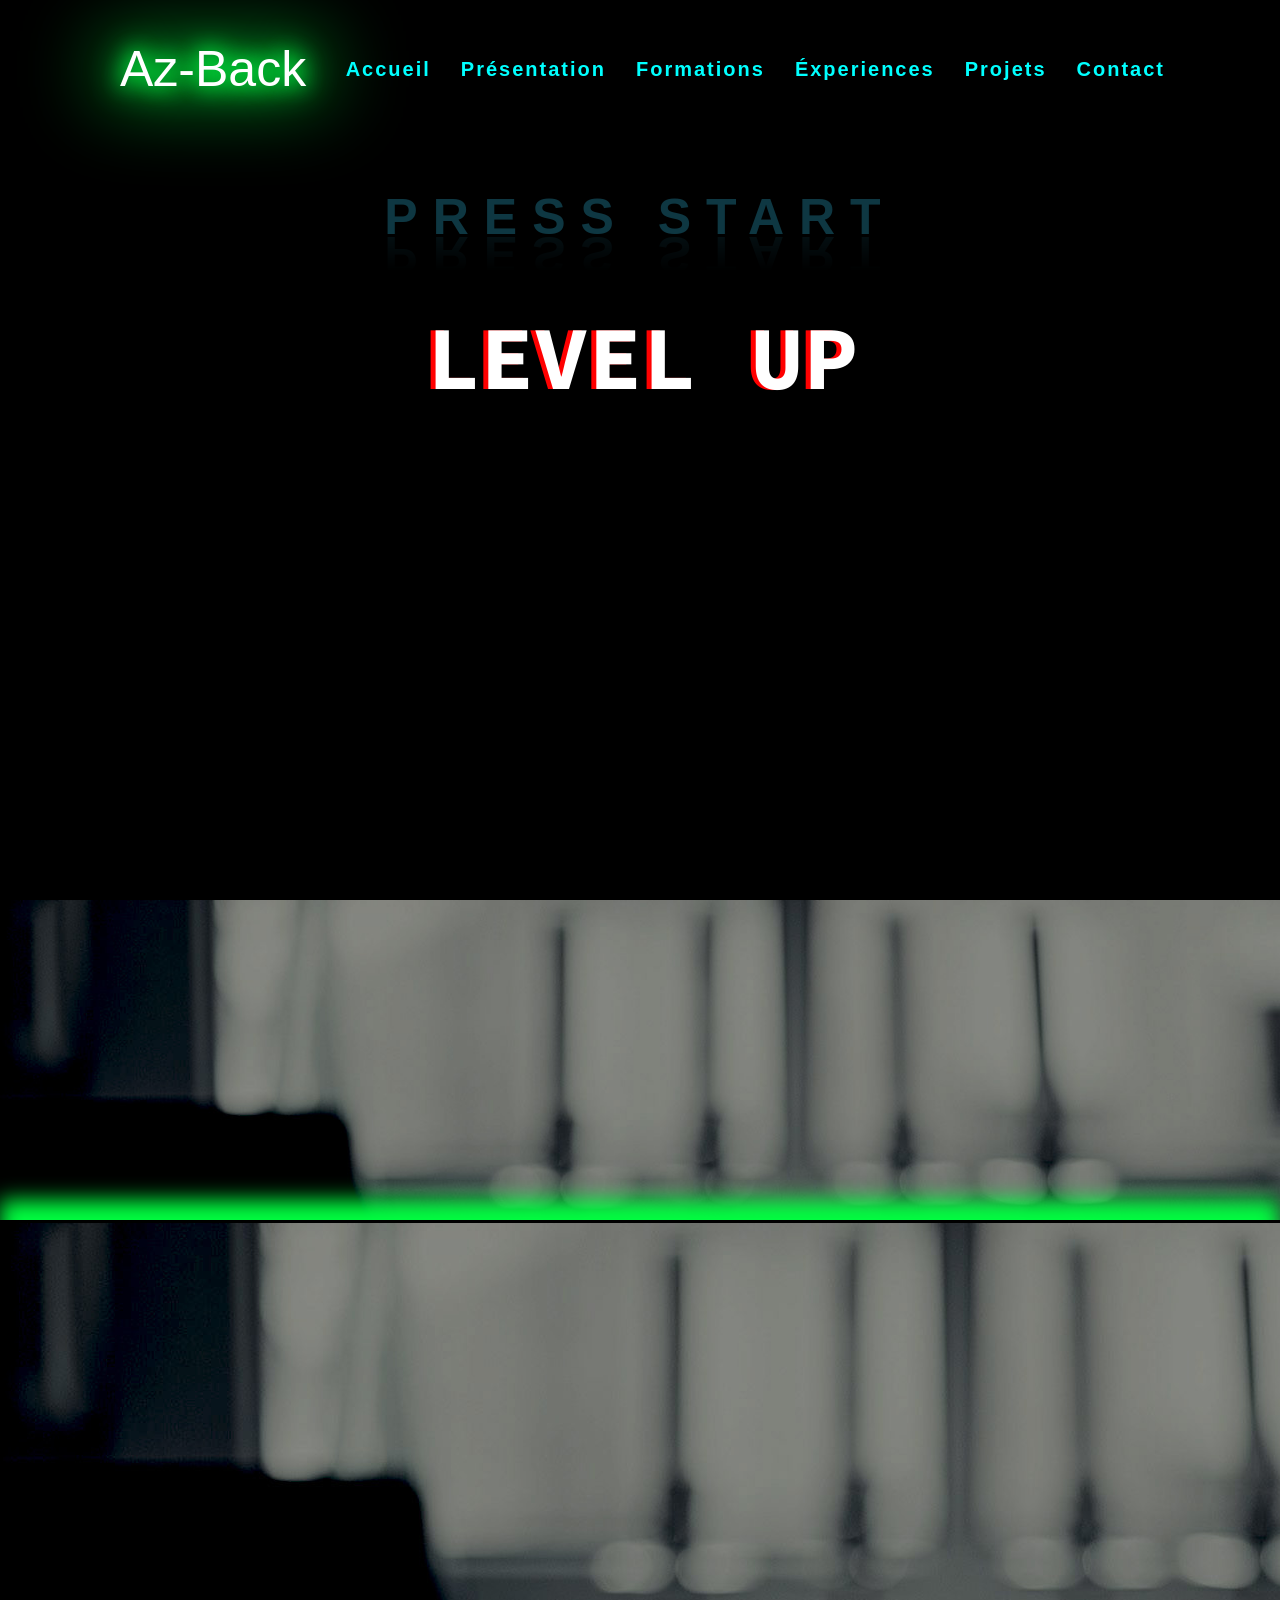
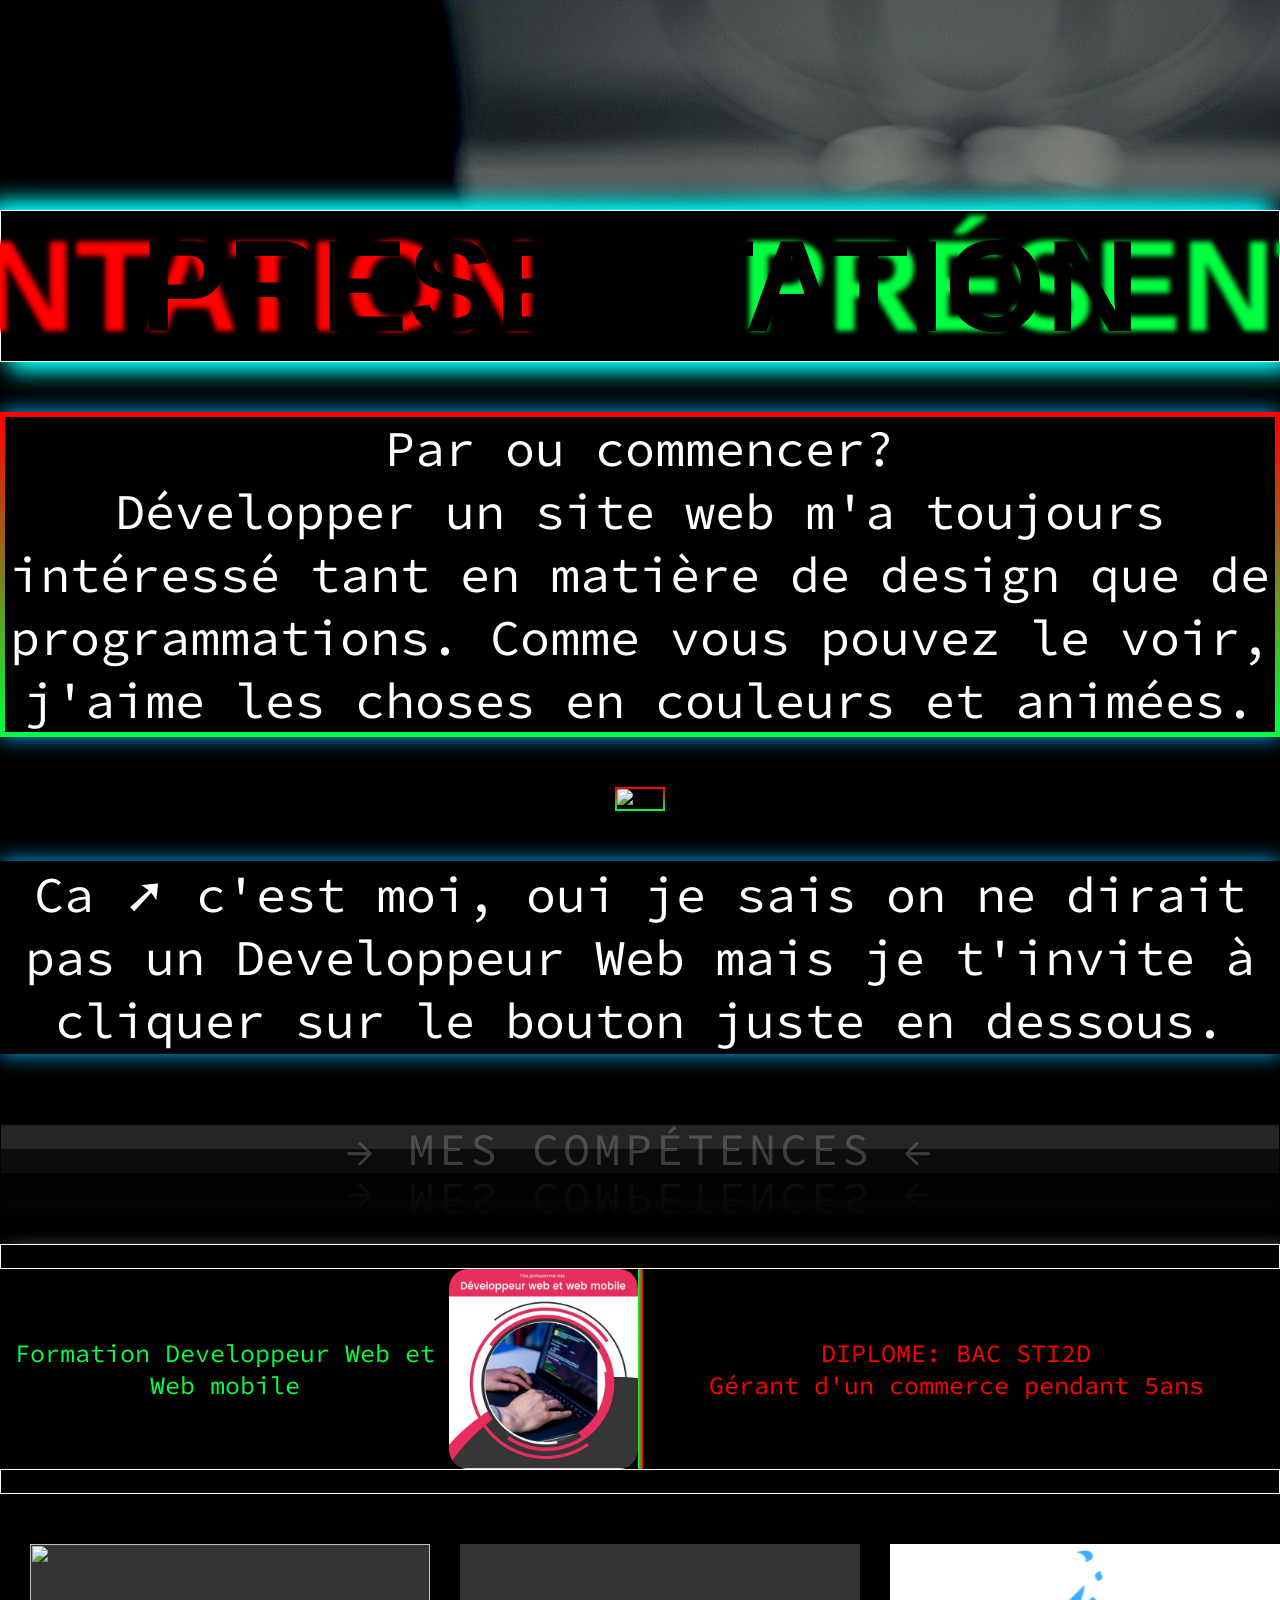
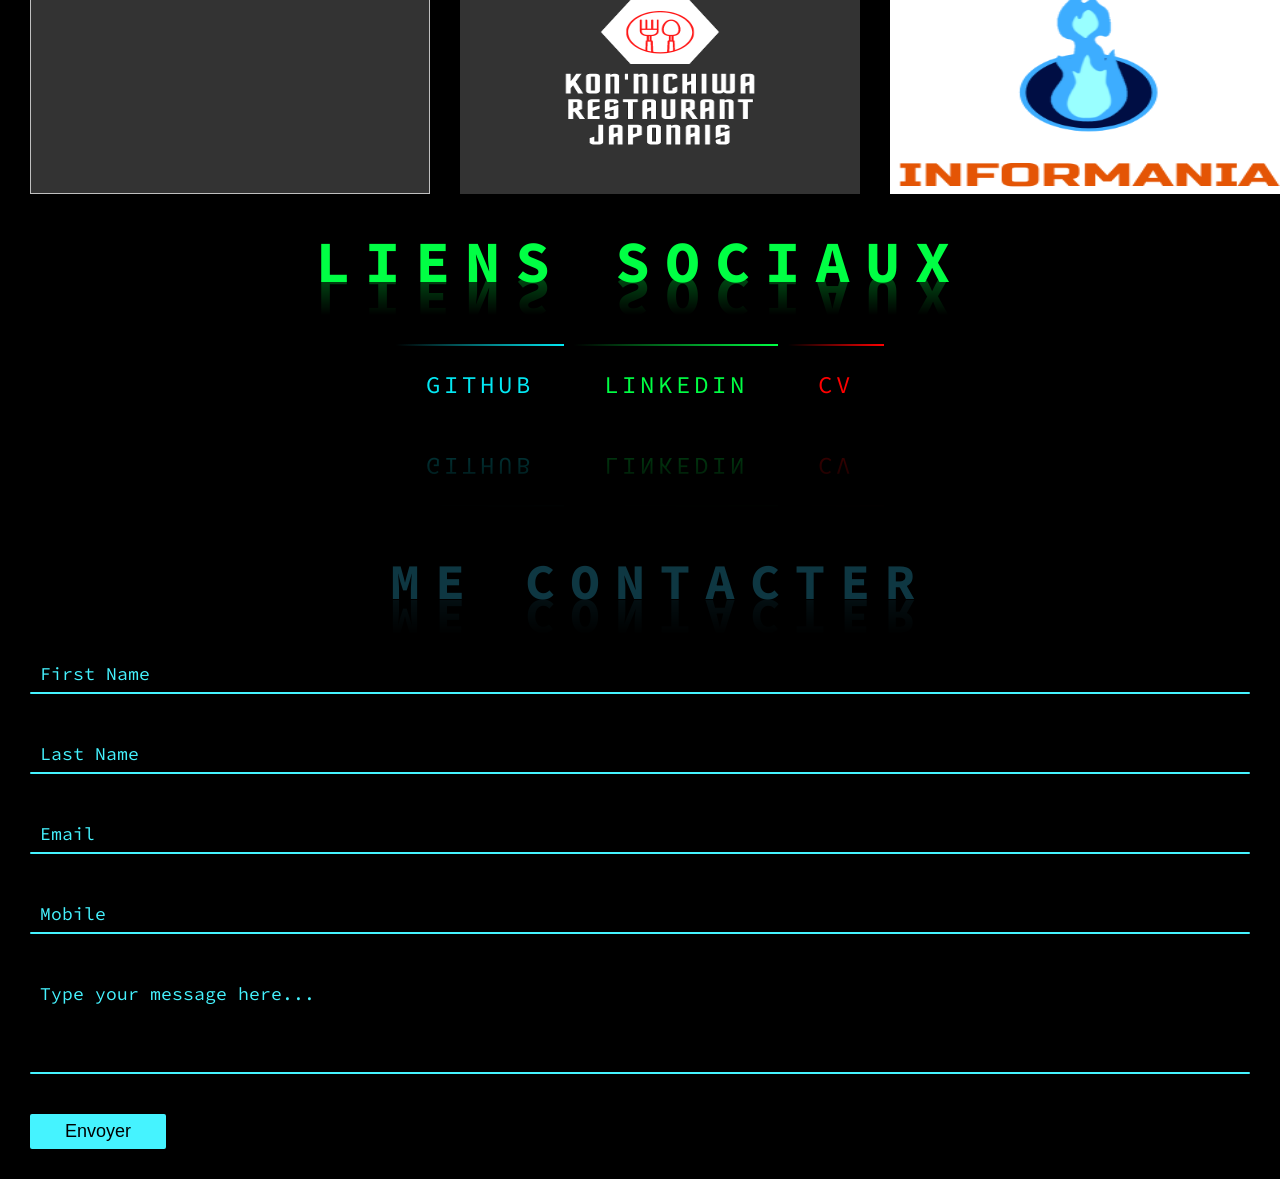
==== index.html @ f481cda5 "Update index.html" ====
<!DOCTYPE html>
<html>

    <head>
		<html lang="fr">
		<meta charset="utf-8">
		<meta http-equiv="X-UA-Compatible" content="IE=edge"> <!--La X-UA-Compatibleb alise META permet aux auteurs Web de choisir la version d'Internet Explorer dans laquelle la page doit être rendue -->
		<meta name="viewport" content="width=device-width, initial-scale=1"> <!-- Sert a controler la mise en page mobile-->
		<link rel="StyleSheet" href="css/Navbar.css">
    <link rel="stylesheet" href="css/style.css">
    <link rel="stylesheet" href="css/Form.css">
    <link href="https://unpkg.com/aos@2.3.1/dist/aos.css" rel="stylesheet">
    <link href="http://fonts.cdnfonts.com/css/realpolitik" rel="stylesheet">
    <script src="https://unpkg.com/aos@2.3.1/dist/aos.js"></script>
    <script src="https://kit.fontawesome.com/608f7bac6b.js"></script>
    <link rel="preconnect" href="https://fonts.googleapis.com">
<link rel="preconnect" href="https://fonts.gstatic.com" crossorigin>
		<link rel="stylesheet" href="https://cdnjs.cloudflare.com/ajax/libs/font-awesome/5.14.0/css/all.min.css" integrity="sha512-1PKOgIY59xJ8Co8+NE6FZ+LOAZKjy+KY8iq0G4B3CyeY6wYHN3yt9PW0XpSriVlkMXe40PTKnXrLnZ9+fkDaog==" crossorigin="anonymous" />
      <!-- Sert a récuperer/afficher les icones pour le footer -->
        <title>Accueil</title>
    </head>
<body>
  <header class="topnav" id="myTopnav">
    <a href="#" class="neon" data-text="Az-Back">Az-Back</a>
    <div class="toggle" onClick="myFunction()">
      <span></span>
      <span></span>
      <span></span>
  </div>
  <ul>
    <li><a href="#">Accueil</a></li>
    <li><a href="#Présentation">Présentation</a></li>
    <li><a href="#Formation">Formations</a></li>
    <li><a href="#Formation">Éxperiences</a></li>
    <li><a href="#Projet">Projets</a></li>
    <li><a href="#Contact">Contact</a></li>
  </ul>  
</header>
<div class="banner"><h2><img class="borne" src="../Images/borne1.png">PRESS START<img class="borne1" src="../Images/borne.png"></h2>
 <a href="#Présentation"><h3 class="glitch"><ion-icon name="caret-down-outline"></ion-icon>LEVEL UP<ion-icon name="caret-down-outline"></ion-icon></h3></a>
</div>
  <div class="ParallaxG" data-aos="fade-in">
    <div class="Text">
      <img src="Images/dev.jpg">
</div>
   </div> 

  <div id="Présentation" class="Présentation" data-aos="fade-in" data-aos-delay="100" data-aos-easing="ease-in-out" >
    <div class="Titre"><h1>PRÉSENTATION</h1></div>
    <div>
    <p class="TextPr">Par ou commencer?<br>Développer un site web m'a toujours intéressé tant en matière de design que de programmations. Comme vous pouvez le voir, j'aime les choses en couleurs et animées.</p>
  </div>
    <div class="PhotoMoi">
    	<img id="Photo" src="Images/Moi.jpg" alt="Moi">
        <img id="Photo1" src="Images/Test.png" class="img-top" alt="Test">
    </div>
  <div>
    <p class="Text1">Ca &#10138; c'est moi, oui je sais on ne dirait pas un Developpeur Web mais je t'invite à cliquer sur le bouton juste en dessous.</p>
    <br>
    <div class="Bouton" onClick="myFunction1()">
    <span>→ MES COMPÉTENCES ←</span>
  </div>
    </div>

    <div class="grille1">
      <div class="grid-item1"><img class="GalerieImages1" alt="IconDesign" src="Images/IconD.png">
        <h3>Design</h3>
       <span class="Trick"></span> 
      <p>Balsamiq</p>
      <p>Paint</p>
      <p>Canva</p>
    </div>
      <div class="grid-item1"><img class="GalerieImages1" alt="IconCode" src="Images/IconC.png">
      <h3>Code</h3>
      <span class="Or"></span>
      <p>HTML</p>
      <p>CSS</p>
      <p>Javascript</p>
    </div>
      <div class="grid-item1"><img class="GalerieImages1"alt="IconUnitéCentrale" src="Images/Outil.png">
       <h3>Outils</h3>
       <span class="Threat"></span> 
      <p>Atom</p>
      <p>Visual Studio Code</p>
      <p>GitHub</p>
      <p>Bootstrap</p>
      </div>
  </div>

    <br>
   
  </div>
</div>

<div class="Formation" id="Formation" data-aos="fade-in">
  <h3 class="Titre2">MES FORMATIONS</h3>
  <div class="ForCont">
    <div class="ForM">
      <p>Formation Developpeur Web et Web mobile</p><img id="PhotoDev" src="Images/DevWeb.png">
    </div>
    <span class="MUR"></span>
    <div class="Exp">
      <p>DIPLOME: BAC STI2D</p>
      <p>Gérant d'un commerce pendant 5ans</p>
    </div>
  </div>
</div>

<div class="Projets" id="Projet" data-aos="fade-up">
  <h3 class="Titre3">MES PROJETS</h3>
  <div class="grille">
  <div class="grid-item"><a href="https://github.com/Az-Back/Projet-Stage" target="_blank"><img class="GalerieImages"alt="" src="Images/ClubCafé.jpg"></div></a>
  <div class="grid-item"><a href="https://github.com/Az-Back/Kon-nichiwa" target="_blank"><img class="GalerieImages"alt="" src="Images/Konnichiwa.png"></div></a>
  <div class="grid-item"><a href="https://github.com/Ven0os/Informania-fictif-" target="_blank"><img class="GalerieImages"alt="" src="Images/Informania.png"></div></a>  
</div>
</div>

<div class="Liens" id='Contact' data-aos="fade-in">
  <div class="Liens1"><h3 class="Titre4">LIENS SOCIAUX</h3></div>
  <a class="First" href="https://github.com/Az-Back" target="_blank">
    <span></span>  
    <span></span>  
    <span></span>  
    <span></span>
    GITHUB 
</a>

<a class="Second" href="https://www.linkedin.com/in/bryan-leroy/" target="_blank">
  <span></span>  
  <span></span>  
  <span></span>  
  <span></span>
  LINKEDIN 
</a>

<a class="Third" download="CV" href="Fichier/CV.pdf" target="_blank">
  <span></span>  
  <span></span>  
  <span></span>  
  <span></span>
  CV 
</a>

</div>  


<div class="container" data-aos="fade-in">
  <h3 class="Titre5">Me Contacter</h3>
  <br>
  <br>
  <br>
  <div class="row100">
     <div class="col">
         <div class="inputBox">
             <input type="text" name="" required="required">
             <span class="text">First Name</span>
             <span class="line"></span>
   </div>
       </div>
       <div class="col">
           <div class="inputBox">
               <input type="text" name="" required="required">
               <span class="text">Last Name</span>
               <span class="line"></span>
     </div>
         </div>
</div>
<div class="row100">
   <div class="col">
       <div class="inputBox">
           <input type="text" name="" required="required">
           <span class="text">Email</span>
           <span class="line"></span>
 </div>
     </div>
     <div class="col">
         <div class="inputBox">
             <input type="text" name="" required="required">
             <span class="text">Mobile</span>
             <span class="line"></span>
   </div>
       </div>
       <div class="row100">
           <div class="col">
               <div class="inputBox textarea">
                   <textarea required="required"></textarea>
                   <span class="text">Type your message here...</span>
                   <span class="line"></span>
         </div>
             </div>
       </div>      
</div>
<div class="row100">
<div class="col">
   <input type="submit" value="Envoyer">
</div>
</div>
</div>

<script>
  AOS.init();
</script>
<script src="https://unpkg.com/typewriter-effect@latest/dist/core.js"></script>
<script src="js/Text.js"></script>
<script src="js/button.js"></script>
<script type="module" src="https://unpkg.com/ionicons@5.5.2/dist/ionicons/ionicons.esm.js"></script>
<script nomodule src="https://unpkg.com/ionicons@5.5.2/dist/ionicons/ionicons.js"></script>
<script src="js/Navbar.js"></script>   
</body>
</html>
---- css/Navbar.css ----
@import url('http://fonts.cdnfonts.com/css/realpolitik');


header {
    position: fixed;
    top: 0;
    left: 0;
    width: 100%;
    display: flex;
    justify-content: space-between;
    align-items: center;
    transition: 0.6s;
    padding: 40px 100px;
    z-index: 100000;
    font-family: 'Realpolitik', sans-serif;
}

header.sticky 
{
    padding: 5px 100px;
    background: transparent;
}

header ul {
    position: relative;
    display: flex;
    justify-content: center;
    align-items: center;
}

header ul li 
{
    position: relative;
    list-style: none;

}

header ul li a {
    position: relative;
    margin: 0 15px;
    text-decoration: none;
    color: cyan;
    letter-spacing: 2px;
    font-weight: bold;
    transition: 0.5s;
    font-size: 20px;
}

.banner {
    position: relative;
    width: 100%;
    height: 100vh;
    background: black;
}




header ul li a:hover 
{
    border: 1px solid cyan;
    padding: 10px 10px;
}

.banner h2 {
    text-align: center;
    justify-content: center;
    align-items: center;
    margin-top: 200px;
    font-family: 'Realpolitik', sans-serif;
}

h2 {
    position: absolute;
    font-size: 6em;
    letter-spacing: 15px;
    color: #0e3742;
    text-transform: uppercase;
    width: 100%;
    -webkit-box-reflect: below 1px linear-gradient(transparent, #0004);
    line-height: 0.70em;
    outline: none;
    animation: animateT 5s linear infinite;
}

@keyframes animateT 
{
    0%,18%,20%,50.1%,60%,65.1%,80%,90.1%,92%{
        color: #0e3742;
        text-shadow: none;
    }

    18.1%,20.1%,30%,50%,60.1%,65%,80.1%,90%,92.1%,100%{
        color: #fff;
        text-shadow: 0 0 10px #ff0000,
         0 0 20px #ff0000,
         0 0 40px #ff0000,
         0 0 80px #ff0000,
         0 0 160px #ff0000;
    }
}

.borne {
    position: relative;
    width: 200px;
    height: 200px;
    animation: rotate 2s linear infinite;
}

@keyframes rotate 
{
    0%{
        transform: rotateY(0deg);
    }

    100%{
        transform: rotateY(360deg);
    }
}

.borne1 {
    position: relative;
    width: 200px;
    height: 200px;
    animation: rotate 2s linear infinite;
}

 

header.sticky ul li a {
    font-size: 20px;
    color: #fff;
    text-shadow: 0 0 20px #ff0000;
}

header.sticky ul li a:hover {
    border: 1px solid red;
}

.topnav .icon {
    display: none;
  }

@media screen and (max-width: 1200px) {
    header {
        float: right;
        right: 0;
        display: flex;
        flex-direction: column;
        padding: 0px 0px;
        align-items: flex-start;
    }
    header ul {
        display: flex;
        flex-direction: column;
    }

    header ul li {
        display: flex;
        flex-direction: column;
    }

    header ul li a {
        display: flex;
        flex-direction: column;
        margin-top: 10px;
        margin-bottom: 10px;
    }

    header.sticky 
{
    padding: 0px 0px;
    background: transparent;
}
    
}

.toggle 
{
    position: relative;
    width: 70px;
    height: 70px;
    background: transparent;
    box-shadow: 0 10px 20px rgba(0, 0, 0, 0.08);
    border-radius: 10px;
    display: flex;
    justify-content: center;
    align-items: center;
    cursor: pointer;
    overflow: hidden;
    display: none;
}

.toggle span 
{
    position: absolute;
    width: 40px;
    height: 4px;
    border-radius: 4px;
    background: red;
    transition: 0.5s;
}

.toggle span:nth-child(1)
{
    transform: translateY(-15px);
    width: 40px;
    left: 15px; 
    background: red;
}

.toggle span:nth-child(2)
{
    transform: translateY(15px);
    width: 40px;
    left: 15px;
    background: red; 
}


.toggle:hover span 
{
    position: absolute;
    width: 40px;
    height: 4px;
    border-radius: 4px;
    background: #03e9f4;
    transition: 0.5s;
}

.toggle:hover span:nth-child(1)
{
    transform: translateY(-15px);
    width: 40px;
    left: 15px; 
    background: #03e9f4;
}

.toggle:hover span:nth-child(2)
{
    transform: translateY(15px);
    width: 40px;
    left: 15px;
    background: #03e9f4; 
}

@media screen and (max-width: 1200px) {
    .topnav ul {display: none;}
    .topnav .toggle {
      display: flex;
    }
  }
  
  @media screen and (max-width: 1200px) {
    .topnav.responsive ul {
      float: none;
      display: block;
      text-align: center;
    }
  }
---- css/style.css ----
@import url('https://fonts.googleapis.com/css2?family=Source+Code+Pro:ital,wght@1,200&display=swap');

html {
    scroll-behavior: smooth;
}

*, ::before, ::after {
    margin: 0 0;
    padding: 0;
    box-sizing: border-box;
}
body {
    font-family:'Source Code Pro', monospace;
    width: 100%;
    height: 100vh;
    justify-content: center;
    align-items: center;
    overflow-x: hidden;
} 

a {
    text-decoration: none;
}

.neon {
    transform: translate(0%, 0%);
    margin: 0;
    padding: 0 20px;
    font-size: 50px;
    color: #fff;
    text-shadow: 0 0 20px #0f4;
}

.neon:after
{
    content: attr(data-text);
    position: absolute;
    top: 0;
    left: 0;
    padding: 0 20px;
    z-index: -1;
    color: #0f4;
    filter: blur(15px);
}

.neon::before 
{
    content: '';
    position: absolute;
    top: 0;
    left: 0;
    width: 100%;
    height: 100%;
    background: #0f4;
    z-index: -2;
    opacity: 0.5;
    filter: blur(40px);
}

@media screen and (max-width: 1200px) {
    .neon::before {
        background: none;
    }
}

.neon:hover 
{
    padding: 0 20px;
    font-size: 50px;
    color: #fff;
    text-shadow: 0 0 20px #ff0000;
}

.neon:hover::before 
{
    content: '';
    position: absolute;
    top: 0;
    left: 0;
    width: 100%;
    height: 100%;
    background: #ff0000;
    z-index: -2;
    opacity: 0.5;
    filter: blur(40px);
}

.neon:hover::after
{
    content: attr(data-text);
    position: absolute;
    top: 0;
    left: 0;
    padding: 0 20px;
    z-index: -1;
    color: #ff0000;
    filter: blur(15px);
}

.glitch {
    position: relative;
    margin: 0 auto;
    color: #fff;
    font-size: 90px;
    font-weight: bold;
    text-align: center;
    text-transform: uppercase;
    top: 600px;
}

.glitch::before, .glitch:after
{
    content: "LEVEL UP";
    position: absolute;
    top: 0;
    left: 0;
    right: 0;
    overflow: hidden;
    background-color: black;
    color: #fff;
}

.glitch::before
{
    left: 10px;
    text-shadow: 5px 0 #0f4;
    animation: effect 3s infinite linear;
}

.glitch:after
{
    left: 4px;
    text-shadow: -5px 0 #ff0000;
    animation: effect 2s infinite linear;
}

@-webkit-keyframes effect
{
    0%{
        clip:rect(55px, 9999px, 56px, 0);
    }
    5%{
        clip:rect(47px, 9999px, 30px, 0);
    }
    10%{
        clip:rect(33px, 9999px, 36px, 0);
    }
    15%{
        clip:rect(35px, 9999px, 9px, 0);
    }
    20%{
        clip:rect(63px, 9999px, 59px, 0);
    }
    25%{
        clip:rect(96px, 9999px, 98px, 0);
    }
    30%{
        clip:rect(48px, 9999px, 77px, 0);
    }
    35%{
        clip:rect(50px, 9999px, 34px, 0);
    }
    40%{
        clip:rect(60px, 9999px, 72px, 0);
    }
    45%{
        clip:rect(10px, 9999px, 81px, 0);
    }
    50%{
        clip:rect(2px, 9999px, 60px, 0);
    }
    55%{
        clip:rect(23px, 9999px, 59px, 0);
    }
    60%{
        clip:rect(76px, 9999px, 90px, 0);
    }
    65%{
        clip:rect(62px, 9999px, 30px, 0);
    }
    70%{
        clip:rect(60px, 9999px, 73px, 0);
    }
    75%{
        clip:rect(60px, 9999px, 87px, 0);
    }
    80%{
        clip:rect(2px, 9999px, 14px, 0);
    }
    85%{
        clip:rect(28px, 9999px, 87px, 0);
    }
    90%{
        clip:rect(73px, 9999px, 50px, 0);
    }
    95%{
        clip:rect(79px, 9999px, 70px, 0);
    }
    100%{
        clip:rect(17px, 9999px, 79px, 0);
    }
}

.ParallaxG {
    position: relative;
    background-color: black;
    text-align: center;
    padding-top: 20px;
    width: 100%;
    height: 100%;
    background-image: url("../Images/dev.jpg");
    background-size: cover;
    background-repeat: no-repeat;
}

.Text {
    color: white;
    font-size: 70px;
    margin: 300px auto;
    border: 3px solid black;
    box-shadow: 0px -20px 20px #00ff40, 0px 20px 20px #ff0000;
}

.Présentation {
    background-color: black;
    z-index: -3;
    text-align: center;
}

.Titre {
    font-size: 65px;
    border: 1px solid white;
    background-color: black;
    box-shadow: 10px 10px 20px cyan, -10px -10px 20px cyan;
    font-weight: bold;
    margin-bottom: 10px;
    margin-top: 10px;
    text-shadow: -600px 0px 5px #ff0000, 600px 0px 5px #00ff40;
    font-family: 'Realpolitik', sans-serif;
}

.Présentation p {
    font-size: 50px;
    text-align: center;
    display: flex;
    flex-direction: column;
    color: white;
    box-shadow: 0 0 20px #00b3ff;
}

.Text1 {
    border: 2px solid black;
}

.PhotoMoi {
    position: relative;
    display: inline-block;
    margin: 50px;
}
.PhotoMoi .img-top {
    display: none;
    position: absolute;
    top: 0;
    left: 0;
    z-index: 99;
}
.PhotoMoi:hover .img-top {
    display: inline;
}

#Photo {
    width: 500px;
    height: 500px;
    border-radius: 10%;
    border: 2px solid white;
    border-image: linear-gradient(180deg, red, #00ff40) 1;
    animation: color3 2s linear infinite;
}

@keyframes color3 {
  0% {
    border-image: linear-gradient(180deg, #e54c46, #45b175) 1;
  }

  25% {
    border: 2px solid black;
    border-image: linear-gradient(180deg, cyan, #a200ff) 1;
  }

  50% {
    border: 2px solid black;
    border-image: linear-gradient(180deg, rgb(255, 0, 0), #ffffff) 1;
  }

  75% {
    border: 2px solid black;
    border-image: linear-gradient(180deg, rgb(255, 0, 191), #000000) 1;
  }

  100% {
    border: 2px solid black;
    border-image: linear-gradient(180deg, #e54c46, #45b175) 1;
  }
}

#Photo1 {
    width: 500px;
    height: 500px;
    border-radius: 10%;
    border: 2px solid white;
    border-image: linear-gradient(180deg, red, #00ff40) 1;
    animation: color4 2s linear infinite;
}

@keyframes color4 {
  0% {
    border-image: linear-gradient(180deg, #e54c46, #45b175) 1;
  }

  25% {
    border: 2px solid black;
    border-image: linear-gradient(180deg, cyan, #a200ff) 1;
  }

  50% {
    border: 2px solid black;
    border-image: linear-gradient(180deg, rgb(255, 0, 0), #ffffff) 1;
  }

  75% {
    border: 2px solid black;
    border-image: linear-gradient(180deg, rgb(255, 0, 191), #000000) 1;
  }

  100% {
    border: 2px solid black;
    border-image: linear-gradient(180deg, #e54c46, #45b175) 1;
  }
}


.TextPr {
    margin-top: 50px;
    border: 5px solid black;
    border-image: linear-gradient(180deg, red, #00ff40) 1;
    animation: color1 2s linear infinite;
}

@keyframes color1 {
  0% {
    border-image: linear-gradient(180deg, #e54c46, #45b175) 1;
  }

  25% {
    border: 5px solid black;
    border-image: linear-gradient(180deg, cyan, #a200ff) 1;
  }

  50% {
    border: 5px solid black;
    border-image: linear-gradient(180deg, rgb(255, 0, 0), #ffffff) 1;
  }

  75% {
    border: 5px solid black;
    border-image: linear-gradient(180deg, rgb(255, 0, 191), #000000) 1;
  }

  100% {
    border: 5px solid black;
    border-image: linear-gradient(180deg, #e54c46, #45b175) 1;
  }
}

.grille1 {
    z-index: -2;
    max-width: 1600px;
    height: auto;
    margin: auto;
    margin-top: 50px;
    display: grid;
    grid-template-columns: repeat(auto-fill, 400px);
    justify-content: center;
    grid-gap: 20px;
    text-align: center;
    display: none;
}
.grid-item1 {
    z-index: -1;
    width: 400px;
    height: 500px;
    background: #333;
    margin-bottom: 70px;
    border-radius: 10%;
}

.GalerieImages1{
  width: 50px;
  height: 50px;
}

.grille1 p {
    text-align: center;
    font-size: 30px;
    box-shadow: 0 0 0 black;
    margin-top: 10px;
}

.grid-item1 h3{
    font-size: 50px;
    color: #7510f7;
    animation: color 2s linear;
    background: linear-gradient(90deg, #CF10C9, #CF106A);
	-webkit-background-clip: text;
	-webkit-text-fill-color: transparent;
}

@keyframes color {
    0%{
        width: 0%;
        background-color: linear-gradient( #CF10C9, #CF106A);
    }

    100%{
        width: 100%;
        background-color: linear-gradient( #CF10C9, #CF106A);
    }
}

.grid-item1 .Trick 
{
    width: 100%;
    margin-top: 15px;
    display: block;
    height: 2px;
    background-color: #7510f7;
    animation: animate6 2s linear;
}

@keyframes animate6
{
    0%{
        width: 0%;
        background: linear-gradient(#CF10C9, #CF106A);
    }

    100%{
        width: 100%;
        background: linear-gradient(#CF106A,#CF10C9);
    }
}


.grid-item1 .Or
{
    width: 100%;
    margin-top: 15px;
    display: block;
    height: 2px;
    background-color: #7510f7;
    animation: animate5 2s linear;
}

@keyframes animate5 
{
    0%{
        width: 0%;
        background: linear-gradient(#CF10C9, #CF106A);
    }

    100%{
        width: 100%;
        background: linear-gradient(#CF106A,#CF10C9);
    }
}



.grid-item1 .Threat
{
    width: 100%;
    margin-top: 15px;
    display: block;
    height: 2px;
    background-color: #7510f7;
    animation: animate7 2s linear;
}

@keyframes animate7
{
    0%{
        width: 0%;
        background: linear-gradient(#CF10C9, #CF106A);
    }

    100%{
        width: 100%;
        background: linear-gradient(#CF106A,#CF10C9);
    }
}


.Bouton {
    position: relative;
    width: auto;
    height: 50px;
    line-height: 48px;
    background: black;
    text-transform: uppercase;
    font-size: 45px;
    letter-spacing: 4px;
    text-decoration: none;
    text-align: center;
    justify-content: center;
    cursor: pointer;
    margin-top: 50px;
    margin-bottom: 50px;

    -webkit-box-reflect: below 1px linear-gradient(transparent, #0004);
}

.Bouton::before {
    content:'';
    position: absolute;
    top: 0;
    left: 0;
    width: 100%;
    height: 100%;
    background: linear-gradient(45deg, #fb0094, #00f, #0f0, #ff0, #f00, #fb0094, #00f, #0f0, #ff0, #f00);
    background-size: 400%;
    opacity: 0;
    transition: 0.5s;
    animation: animate 20s linear infinite;
}

.Bouton::after {
    content:'';
    position: absolute;
    top: 0;
    left: 0;
    width: 100%;
    height: 100%;
    background: linear-gradient(45deg, #fb0094, #00f, #0f0, #ff0, #f00, #fb0094, #00f, #0f0, #ff0, #f00);
    background-size: 400%;
    opacity: 0;
    transition: 0.5s;
    filter: blur(20px);
    animation: animate 20s linear infinite;
}

.Bouton:hover::before,
.Bouton:hover::after {
    opacity: 1;
}

@keyframes animate {
    0% {
        background-position: 0 0;
    }

    50% {
        background-position: 300% 0;
    }

    100% {
        background-position: 0 0;
    }
}

.Bouton span {
    position: absolute;
    display: block;
    top: 1px;
    left: 1px;
    right: 1px;
    bottom: 1px;
    text-align: center;
    background: #0c0c0c;
    color: rgba(255,255,255,0.2);
    transition: 0.5s;
    z-index: 1;
}

.Bouton:hover span {
    color: rgba(255,255,255,1);
}

.Bouton span::before {
    content:'';
    position: absolute;
    top: 0;
    left: 0;
    width: 100%;
    height: 50%;
    background: rgba(255,255,255,0.1);
}


.Formation {
    background-color: white;
    text-align: center;
    width: 100%;
}


.Formation span {
    font-size: 50px;
    color: black;
    font-weight: bold;
    font-family: 'Realpolitik', sans-serif;
}

.Titre2 {
    border: 1px solid white;
    background-color: black;
    box-shadow: 10px 10px 20px #fff;
    font-weight: bold;
}

.ForCont
{
    display: flex;
    background-color: black;
    width: 100%;
    height: 200px;
    justify-content: center;
    align-items: center;
    
}

.ForM
{
    font-size: 25px;
    color: #0f4;
    width: 49%;
    text-align: center;
    display: flex;
    flex-direction: row;
    align-items: center;
}

.MUR 
{
    width: 5px;
    height: 200px;
    background: linear-gradient(90deg, #0f4, #ff0000);
}

.Exp
{
    font-size: 25px;
    color: #ff0000;
    width: 49%;
    text-align: center;
}

#PhotoDev 
{
    margin-left: 10px;
    width: 200px;
    height: 200px;
    border-radius: 10%;
}

.Projets {
    text-align: center;
    background-color: black;
}

.Projets span {
    font-size: 50px;
    font-family: 'Realpolitik', sans-serif;
    color: black;
    font-weight: bold;
}

.Titre3 {
    border: 1px solid white;
    background-color: black;
    font-weight: bold;
}

.grille {
    margin-top: 50px;
    max-width: 1600px;
    height: auto;
    margin: auto;
    display: grid;
    grid-template-columns: repeat(auto-fill, 400px);
    justify-content: center;
    grid-gap: 30px;
    background-color: black;
}


.grid-item {
    margin: 50px 20px;
    width: 400px;
    height: 250px;
    background: #333;
}
.GalerieImages{
  width: 400px;
  height: 250px;
  cursor: pointer;
}

.Liens {
    background-color: black;
    align-items: center;
    justify-content: center;
    text-align: center;
    width: 100%;
    height: 300px;
}

.Liens1 {
    position: absolute;
    font-size: 50px;
    letter-spacing: 15px;
    color: #0f4;
    text-transform: uppercase;
    width: 100%;
    -webkit-box-reflect: below 1px linear-gradient(transparent, #0004);
    line-height: 0.70em;
    outline: none;
    animation: animateP 5s linear infinite;
}

@keyframes animateP 
{
    0%,18%,20%,50.1%,60%,65.1%,80%,90.1%,92%{
        color: white;
        text-shadow: none;
    }

    18.1%,20.1%,30%,50%,60.1%,65%,80.1%,90%,92.1%,100%{
        color: #fff;
        text-shadow: 0 0 10px #6200ff,
         0 0 20px #6200ff,
         0 0 40px #6200ff,
         0 0 80px #6200ff,
         0 0 160px #6200ff;
    }
}

.Titre5 {
    position: absolute;
    font-size: 50px;
    letter-spacing: 15px;
    color: #0e3742;
    text-transform: uppercase;
    width: 100%;
    -webkit-box-reflect: below 1px linear-gradient(transparent, #0004);
    line-height: 0.70em;
    outline: none;
    animation: animateS 5s linear infinite;
    text-align: center;
}

@keyframes animateS 
{
    0%,18%,20%,50.1%,60%,65.1%,80%,90.1%,92%{
        color: #0e3742;
        text-shadow: none;
    }

    18.1%,20.1%,30%,50%,60.1%,65%,80.1%,90%,92.1%,100%{
        color: #fff;
        text-shadow: 0 0 10px #ff0000,
         0 0 20px #ff0000,
         0 0 40px #ff0000,
         0 0 80px #ff0000,
         0 0 160px #ff0000;
    }
}

.First {
    position: relative;
    display: inline-block;
    padding: 25px 30px;
    margin: 100px 0;
    color: #03e9f4;
    font-size: 24px;
    text-decoration: none;
    text-transform: uppercase;
    overflow: hidden;
    transition: 0.5;
    letter-spacing: 4px;
    -webkit-box-reflect: below 1px linear-gradient(transparent,#0005);
}

.First:hover {
    background: #03e9f4;
    color: #050801;
    box-shadow: 0 0 5px #03e9f4,
                0 0 25px #03e9f4,
                0 0 50px #03e9f4,
                0 0 200px #03e9f4;
}               

.First span {
    position: absolute;
    display: block;
}

.First span:nth-child(1){
    top: 0;
    left: 0;
    width: 100%;
    height: 2px;
    background: linear-gradient(90deg,transparent,#03e9f4);
    animation: animate1 1s linear infinite;
}

@keyframes animate1 {
    0% {
        left: -100%
    }

    50% {
        left: 100%;
    }

    100% {
        left: 100%;
    }
}

.First span:nth-child(2){
    top: -100%;
    right: 0;
    width: 2px;
    height: 100%;
    background: linear-gradient(180deg,transparent,#03e9f4);
    animation: animate2 1s linear infinite;
    animation-delay: 0.25s;
}

@keyframes animate2 {
    0% {
        top: -100%
    }

    50% {
        top: 100%;
    }

    100% {
        top: 100%;
    }
}

.First span:nth-child(3){
    bottom: 0;
    right: -100%;
    width: 100%;
    height: 2px;
    background: linear-gradient(270deg,transparent,#03e9f4);
    animation: animate3 1s linear infinite;
    animation-delay: 0.5s;
}

@keyframes animate3 {
    0% {
        right: -100%
    }

    50% {
        right: 100%;
    }

    100% {
        right: 100%;
    }
}

.First span:nth-child(4){
    bottom: -100%;
    left: 0;
    width: 2px;
    height: 100%;
    background: linear-gradient(360deg,transparent,#03e9f4);
    animation: animate4 1s linear infinite;
    animation-delay: 0.75s;
}

@keyframes animate4 {
    0% {
        bottom: -100%
    }

    50% {
        bottom: 100%;
    }

    100% {
        bottom: 100%;
    }
}

.Second {
    position: relative;
    display: inline-block;
    padding: 25px 30px;
    margin: 100px 0;
    color: #0f4;
    font-size: 24px;
    text-decoration: none;
    text-transform: uppercase;
    overflow: hidden;
    transition: 0.5;
    letter-spacing: 4px;
    -webkit-box-reflect: below 1px linear-gradient(transparent,#0005);
}

.Second:hover {
    background: #0f4;
    color: #050801;
    box-shadow: 0 0 5px #0f4,
                0 0 25px #0f4,
                0 0 50px #0f4,
                0 0 200px #0f4;
}               

.Second span {
    position: absolute;
    display: block;
}

.Second span:nth-child(1){
    top: 0;
    left: 0;
    width: 100%;
    height: 2px;
    background: linear-gradient(90deg,transparent,#0f4);
    animation: animate1 1s linear infinite;
}

@keyframes animate1 {
    0% {
        left: -100%
    }

    50% {
        left: 100%;
    }

    100% {
        left: 100%;
    }
}

.Second span:nth-child(2){
    top: -100%;
    right: 0;
    width: 2px;
    height: 100%;
    background: linear-gradient(180deg,transparent,#0f4);
    animation: animate2 1s linear infinite;
    animation-delay: 0.25s;
}

@keyframes animate2 {
    0% {
        top: -100%
    }

    50% {
        top: 100%;
    }

    100% {
        top: 100%;
    }
}

.Second span:nth-child(3){
    bottom: 0;
    right: -100%;
    width: 100%;
    height: 2px;
    background: linear-gradient(270deg,transparent,#0f4);
    animation: animate3 1s linear infinite;
    animation-delay: 0.5s;
}

@keyframes animate3 {
    0% {
        right: -100%
    }

    50% {
        right: 100%;
    }

    100% {
        right: 100%;
    }
}

.Second span:nth-child(4){
    bottom: -100%;
    left: 0;
    width: 2px;
    height: 100%;
    background: linear-gradient(360deg,transparent,#0f4);
    animation: animate4 1s linear infinite;
    animation-delay: 0.75s;
}

@keyframes animate4 {
    0% {
        bottom: -100%
    }

    50% {
        bottom: 100%;
    }

    100% {
        bottom: 100%;
    }
}

.Third {
    position: relative;
    display: inline-block;
    padding: 25px 30px;
    margin: 100px 0;
    color: #ff0000;
    font-size: 24px;
    text-decoration: none;
    text-transform: uppercase;
    overflow: hidden;
    transition: 0.5;
    letter-spacing: 4px;
    -webkit-box-reflect: below 1px linear-gradient(transparent,#0005);
}

.Third:hover {
    background: #ff0000;
    color: white;
    box-shadow: 0 0 5px #ff0000,
                0 0 25px #ff0000,
                0 0 50px #ff0000,
                0 0 200px #ff0000;
}               

.Third span {
    position: absolute;
    display: block;
}

.Third span:nth-child(1){
    top: 0;
    left: 0;
    width: 100%;
    height: 2px;
    background: linear-gradient(90deg,transparent,#ff0000);
    animation: animate1 1s linear infinite;
}

@keyframes animate1 {
    0% {
        left: -100%
    }

    50% {
        left: 100%;
    }

    100% {
        left: 100%;
    }
}

.Third span:nth-child(2){
    top: -100%;
    right: 0;
    width: 2px;
    height: 100%;
    background: linear-gradient(180deg,transparent,#ff0000);
    animation: animate2 1s linear infinite;
    animation-delay: 0.25s;
}

@keyframes animate2 {
    0% {
        top: -100%
    }

    50% {
        top: 100%;
    }

    100% {
        top: 100%;
    }
}

.Third span:nth-child(3){
    bottom: 0;
    right: -100%;
    width: 100%;
    height: 2px;
    background: linear-gradient(270deg,transparent, #ff0000);
    animation: animate3 1s linear infinite;
    animation-delay: 0.5s;
}

@keyframes animate3 {
    0% {
        right: -100%
    }

    50% {
        right: 100%;
    }

    100% {
        right: 100%;
    }
}

.Third span:nth-child(4){
    bottom: -100%;
    left: 0;
    width: 2px;
    height: 100%;
    background: linear-gradient(360deg,transparent,#ff0000);
    animation: animate4 1s linear infinite;
    animation-delay: 0.75s;
}

@keyframes animate4 {
    0% {
        bottom: -100%
    }

    50% {
        bottom: 100%;
    }

    100% {
        bottom: 100%;
    }
}

@media screen and (max-width: 1400px)
{
    .banner h2 {
        font-size: 50px;
    }

    .borne {
        display: none;
    }

    .borne1 {
        display: none;
    }

    .glitch {
        top: 300px;
    }
}

@media screen and (max-width: 1200px)
{
    .Titre5 {
        font-size: 40px;
    }

    .row100 {
        margin-top: 50px;
    }
}
@media screen and (max-width: 800px){
    #Photo {
        width: 300px;
        height: 300px;
    }

    .neon {
        display: none;
    }

    #Photo1 {
        width: 300px;
        height: 300px;
    }

    .Titre{
        font-size: 40px;
    }

    .Bouton span {
        font-size: 30px;
    }

    .grille .grid-item {
        margin: 20px 0;
    }

    .Titre2 span{
        font-size: 30px;
    }

    .ForCont{
        display: flex;
        flex-direction: column;
        height: 600px;
    }

    .ForM{
        display: flex;
        flex-direction: column;
        margin-top: 20px;
    }

    .MUR {
        display: none;
    }

    .Liens1 {
        margin-top: 20px;
        margin-bottom: 50px;
    }

    .First {
        margin-top: 150px;
    }

    .Second {
        margin-top: 20px;
    }

    .Third{
        margin-top: 20px;
    }
    
} 

@media screen and (max-width: 500px){
    .Text {
        font-size: 35px;
    }

    .topnav {
        width: 300px;
    }

    .glitch {
        top: 300px;
    }

    .Présentation p{
        font-size: 20px;
    }

    .Titre{
        font-size: 25px;
    }

    .Bouton span {
        font-size: 20px;
    }

    .grille .grid-item {
        width: 100%;
    }

    .grille1 .grid-item1{
        width: 100%;
    }

    .grille1 {    
    grid-template-columns: repeat(auto-fill, 300px);  
    }

    .grille {
        grid-template-columns: repeat(auto-fill, 300px); 
    }

    .GalerieImages {
        width: 300px;
    }

    .Liens1 {
        font-size: 35px;
    }

    .Liens {
        height: 500px;
    }

    .Titre5 {
        font-size: 25px;
    }

    .row100 {
        margin-top: 50px;
    }
}
---- css/Form.css ----
.container
{
    width: 100%;
    padding: 20px;
    justify-content: center;
    align-items: center;
    background-color: black;
}

.container h2 
{
    width: 100%;
    color: #45f3ff;
    font-size: 36px;
    text-align: center;
    margin-bottom: 10px;
}

.container .row100
{
    position: relative;
    width: 100%;
    display: grid;
    grid-template-columns: repeat(autofit,minmax(300px,1fr));
}

.container .row100 .col 
{
    position: relative;
    width: 100%;
    padding: 0 10px;
    margin: 30px 0 10px;
    transition: 0.5s;
}

.container .row100 .inputBox
{
    position: relative;
    width: 100%;
    height: 40px;
    color: #45f3ff;
}

.container .row100 .inputBox input,
.container .row100 .inputBox.textarea textarea
{
    position: absolute;
    width: 100%;
    height: 100%;
    background: transparent;
    box-shadow: none;
    border: none;
    outline: none;
    font-size: 18px;
    padding: 0 10px;
    z-index: 1;
    color: #000;
}

.container .row100 .inputBox .text
{
    position: absolute;
    top: 0;
    left: 0;
    line-height: 40px;
    font-size: 18px;
    padding: 0 10px;
    display: block;
    transition: 0.5s;
    pointer-events: none;
}

.container .row100 .inputBox input:focus + .text,
.container .row100 .inputBox input:valid + .text
{
    top: -35px;
    left: -10px;
}

.container .row100 .inputBox .line
{
    position: absolute;
    bottom: 0;
    display: block;
    width: 100%;
    height: 2px;
    background: #45f3ff;
    transition: 0.5s;
    border-radius: 2px;
    pointer-events: none;
}

.container .row100 .inputBox input:focus ~ .line,
.container .row100 .inputBox input:valid ~ .line
{
    height: 100%;
}

.container .row100 .inputBox.textarea
{
    position: relative;
    width: 100%;
    height: 100px;
    padding: 10px 0;
}

.container .row100 .inputBox.textarea textarea
{
    height: 100%;
    resize: none;
}

.container .row100 .inputBox textarea:focus + .text,
.container .row100 .inputBox textarea:valid + .text
{
    top: -35px;
    left: -10px;
}

.container .row100 .inputBox textarea:focus ~ .line,
.container .row100 .inputBox textarea:valid ~ .line
{
    height: 100%;
}

input[type="submit"]
{
    border: none;
    padding: 7px 35px;
    cursor: pointer;
    outline: none;
    background: #45f3ff;
    color: #000;
    font-size: 18px;
    border-radius: 2px;
}
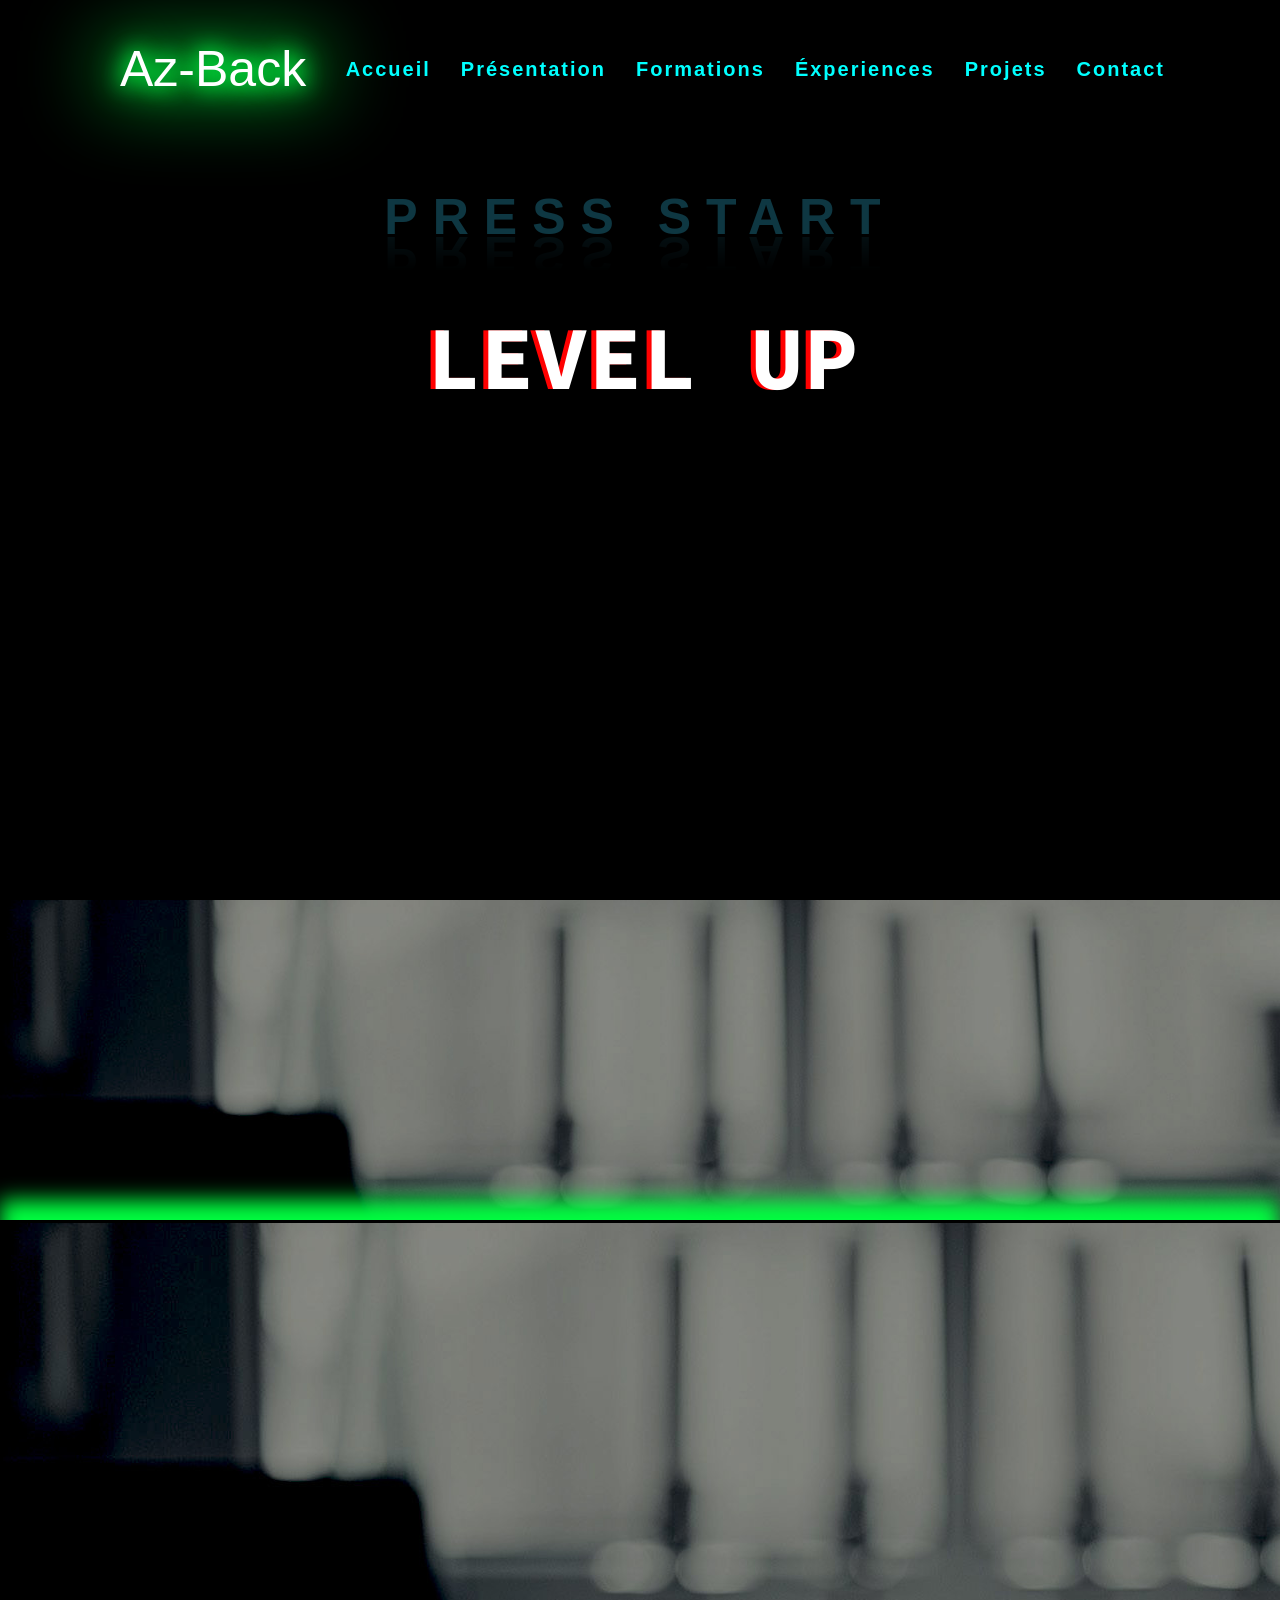
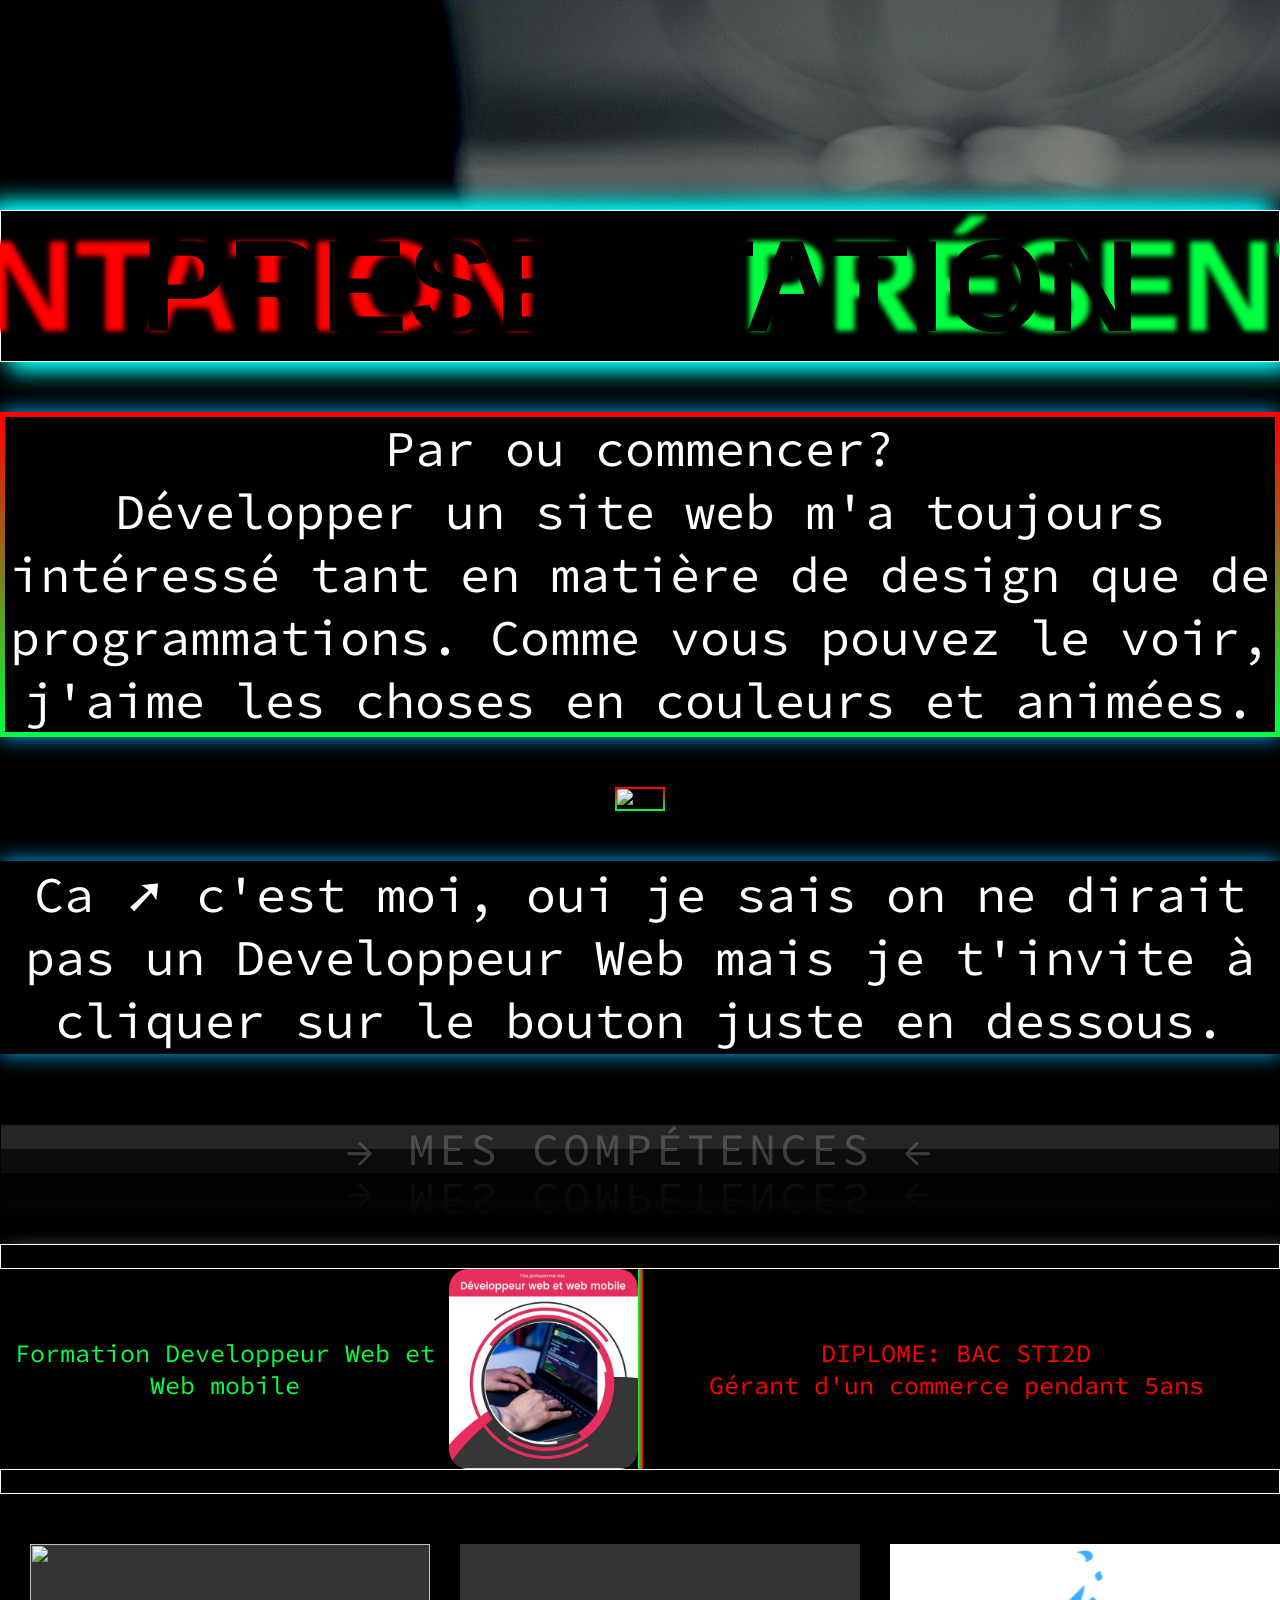
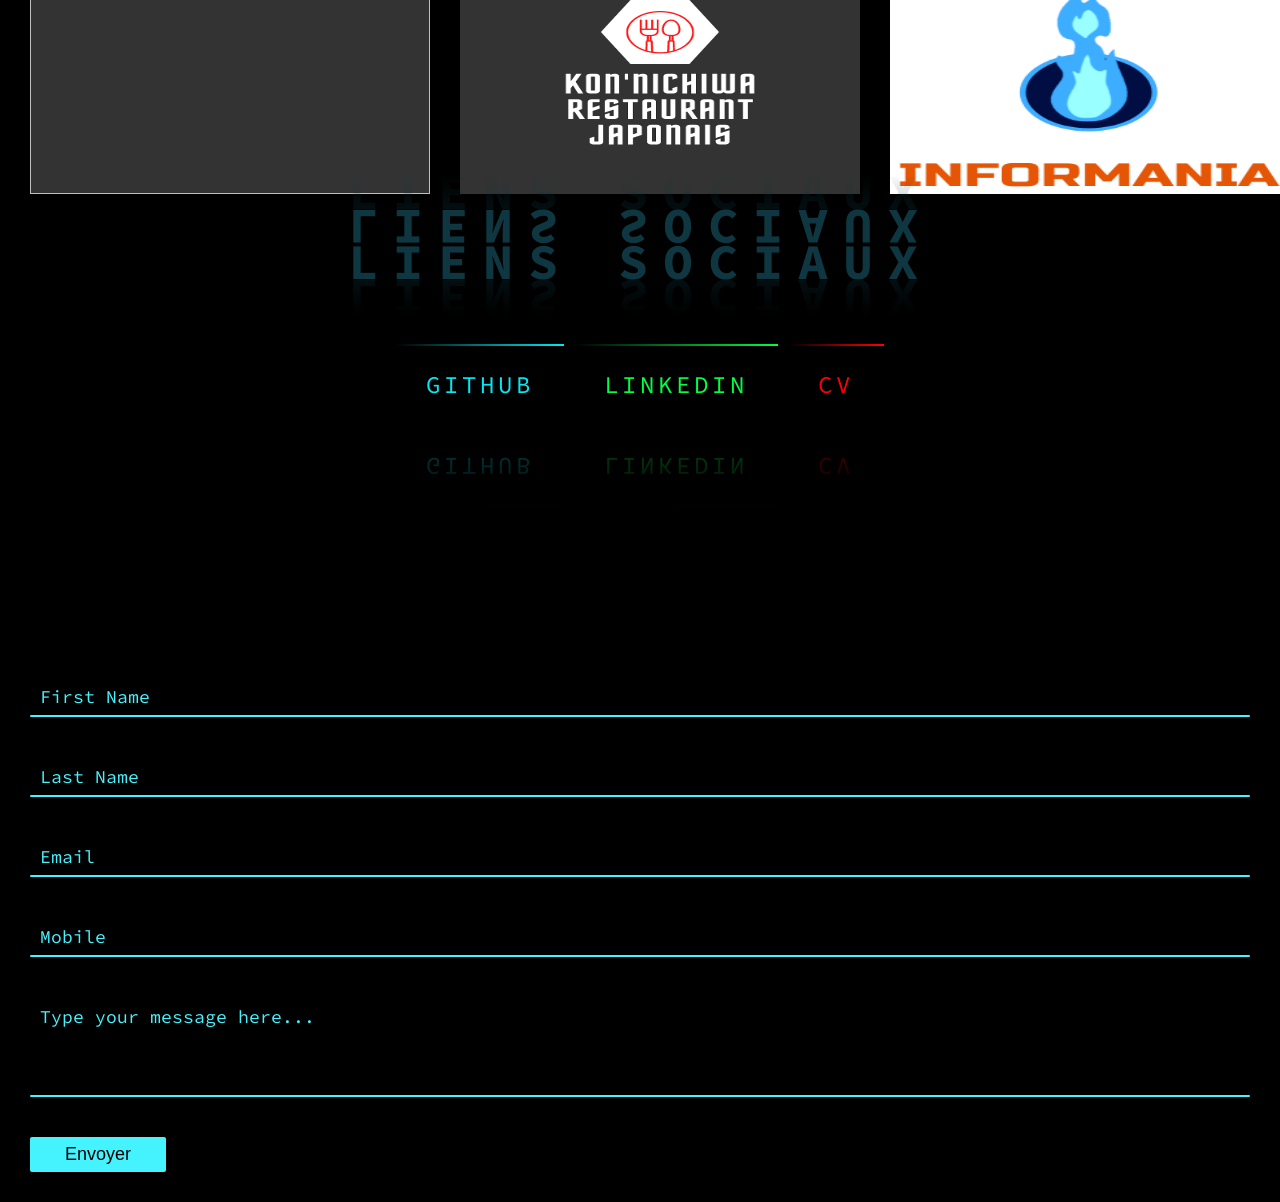
==== commit 49d38ddf: "Add files via upload" ====
--- a/index.html
+++ b/index.html
@@ -1,8 +1,7 @@
 <!DOCTYPE html>
-<html>
+<html lang="fr">
 
     <head>
-		<html lang="fr">
 		<meta charset="utf-8">
 		<meta http-equiv="X-UA-Compatible" content="IE=edge"> <!--La X-UA-Compatibleb alise META permet aux auteurs Web de choisir la version d'Internet Explorer dans laquelle la page doit être rendue -->
 		<meta name="viewport" content="width=device-width, initial-scale=1"> <!-- Sert a controler la mise en page mobile-->
@@ -22,11 +21,11 @@
 <body>
   <header class="topnav" id="myTopnav">
     <a href="#" class="neon" data-text="Az-Back">Az-Back</a>
-    <div class="toggle" onClick="myFunction()">
+    <div class="toggle">
       <span></span>
       <span></span>
       <span></span>
-  </div>
+  </div>  
   <ul>
     <li><a href="#">Accueil</a></li>
     <li><a href="#Présentation">Présentation</a></li>
@@ -34,9 +33,10 @@
     <li><a href="#Formation">Éxperiences</a></li>
     <li><a href="#Projet">Projets</a></li>
     <li><a href="#Contact">Contact</a></li>
-  </ul>  
+  </ul>
+ 
 </header>
-<div class="banner"><h2><img class="borne" src="../Images/borne1.png">PRESS START<img class="borne1" src="../Images/borne.png"></h2>
+<div class="banner"><h2><img class="borne" src="Images/borne1.png">PRESS START<img class="borne1" src="Images/borne.png"></h2>
  <a href="#Présentation"><h3 class="glitch"><ion-icon name="caret-down-outline"></ion-icon>LEVEL UP<ion-icon name="caret-down-outline"></ion-icon></h3></a>
 </div>
   <div class="ParallaxG" data-aos="fade-in">
@@ -90,7 +90,6 @@
     <br>
    
   </div>
-</div>
 
 <div class="Formation" id="Formation" data-aos="fade-in">
   <h3 class="Titre2">MES FORMATIONS</h3>
@@ -109,9 +108,9 @@
 <div class="Projets" id="Projet" data-aos="fade-up">
   <h3 class="Titre3">MES PROJETS</h3>
   <div class="grille">
-  <div class="grid-item"><a href="https://github.com/Az-Back/Projet-Stage" target="_blank"><img class="GalerieImages"alt="" src="Images/ClubCafé.jpg"></div></a>
-  <div class="grid-item"><a href="https://github.com/Az-Back/Kon-nichiwa" target="_blank"><img class="GalerieImages"alt="" src="Images/Konnichiwa.png"></div></a>
-  <div class="grid-item"><a href="https://github.com/Ven0os/Informania-fictif-" target="_blank"><img class="GalerieImages"alt="" src="Images/Informania.png"></div></a>  
+  <div class="grid-item"><a href="https://github.com/Az-Back/Projet-Stage" target="_blank"><img class="GalerieImages"alt="" src="Images/ClubCafé.jpg"></a></div>
+  <div class="grid-item"><a href="https://github.com/Az-Back/Kon-nichiwa" target="_blank"><img class="GalerieImages"alt="" src="Images/Konnichiwa.png"></a></div>
+  <div class="grid-item"><a href="https://github.com/Ven0os/Informania-fictif-" target="_blank"><img class="GalerieImages"alt="" src="Images/Informania.png"></a></div> 
 </div>
 </div>
 
--- a/css/Navbar.css
+++ b/css/Navbar.css
@@ -198,11 +198,38 @@
     width: 40px;
     height: 4px;
     border-radius: 4px;
+    background: #03e9f4;
+    transition: 0.5s;
+}
+
+.toggle span:nth-child(1)
+{
+    transform: translateY(-15px);
+    width: 40px;
+    left: 15px; 
+    background: #03e9f4;
+}
+
+.toggle span:nth-child(2)
+{
+    transform: translateY(15px);
+    width: 40px;
+    left: 15px;
+    background: #03e9f4; 
+}
+
+
+.toggle:hover span 
+{
+    position: absolute;
+    width: 40px;
+    height: 4px;
+    border-radius: 4px;
     background: red;
     transition: 0.5s;
 }
 
-.toggle span:nth-child(1)
+.toggle:hover span:nth-child(1)
 {
     transform: translateY(-15px);
     width: 40px;
@@ -210,7 +237,7 @@
     background: red;
 }
 
-.toggle span:nth-child(2)
+.toggle:hover span:nth-child(2)
 {
     transform: translateY(15px);
     width: 40px;
@@ -218,44 +245,41 @@
     background: red; 
 }
 
-
-.toggle:hover span 
-{
-    position: absolute;
-    width: 40px;
-    height: 4px;
-    border-radius: 4px;
-    background: #03e9f4;
-    transition: 0.5s;
-}
-
-.toggle:hover span:nth-child(1)
-{
-    transform: translateY(-15px);
-    width: 40px;
-    left: 15px; 
-    background: #03e9f4;
-}
-
-.toggle:hover span:nth-child(2)
-{
-    transform: translateY(15px);
-    width: 40px;
-    left: 15px;
-    background: #03e9f4; 
+.toggle.active span:nth-child(1)
+{
+    width: 40px;
+    transform: translateY(0px) rotate(45deg);
+    transition-delay: 0.125s;
+    background: red; 
+}
+
+.toggle.active span:nth-child(2)
+{
+    width: 40px;
+    transform: translateY(0px) rotate(315deg);
+    transition-delay: 0.25s;
+    background: red; 
+}
+
+.toggle.active span:nth-child(3)
+{
+    transform: translateX(60px);
+    background: red; 
+}
+
+.activeNav
+{
+    display: block;
 }
 
 @media screen and (max-width: 1200px) {
-    .topnav ul {display: none;}
+    header ul {display: none;}
     .topnav .toggle {
       display: flex;
     }
+
+    .toggle.active header ul {
+        display: flex;
+        text-align: center;
+      }
   }
-  
-  @media screen and (max-width: 1200px) {
-    .topnav.responsive ul {
-      float: none;
-      display: block;
-      text-align: center;
-    }
-  }
--- a/css/style.css
+++ b/css/style.css
@@ -744,7 +744,7 @@
     }
 }
 
-.Titre5 {
+.Titre4 {
     position: absolute;
     font-size: 50px;
     letter-spacing: 15px;
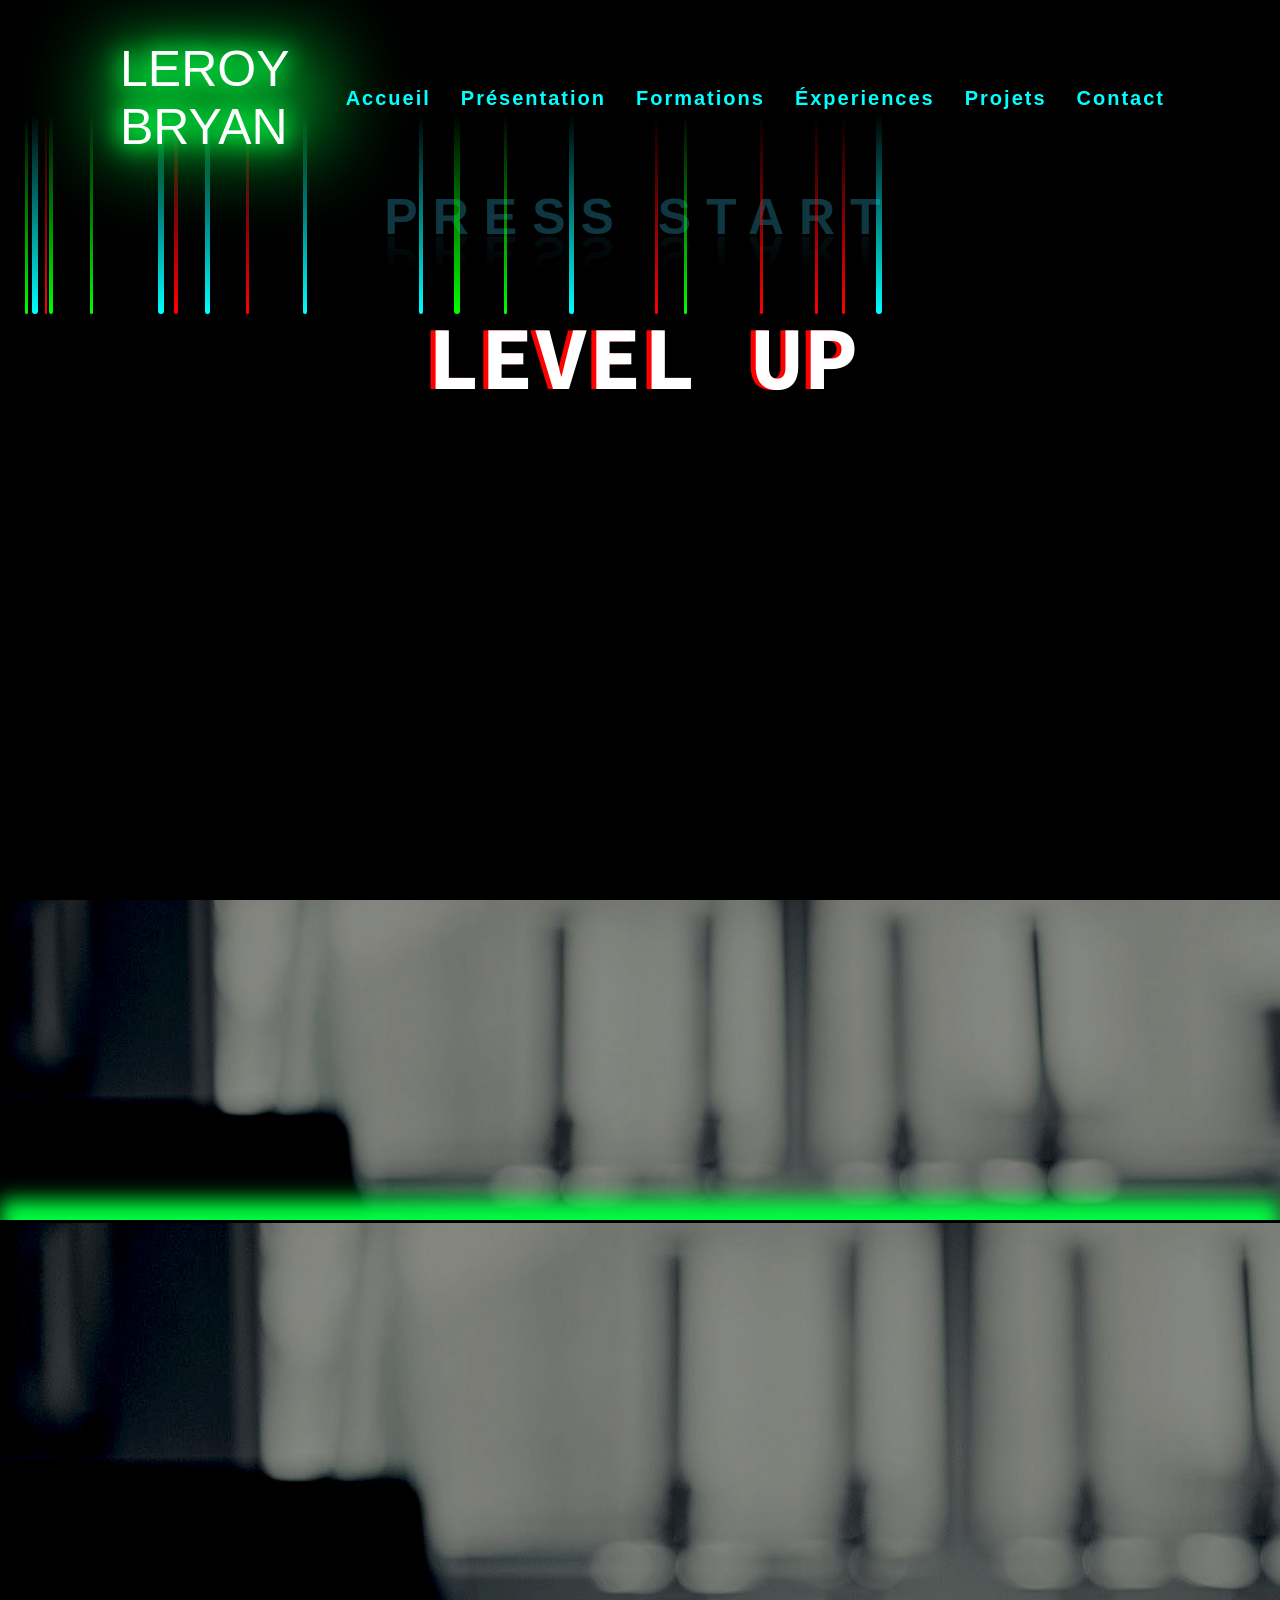
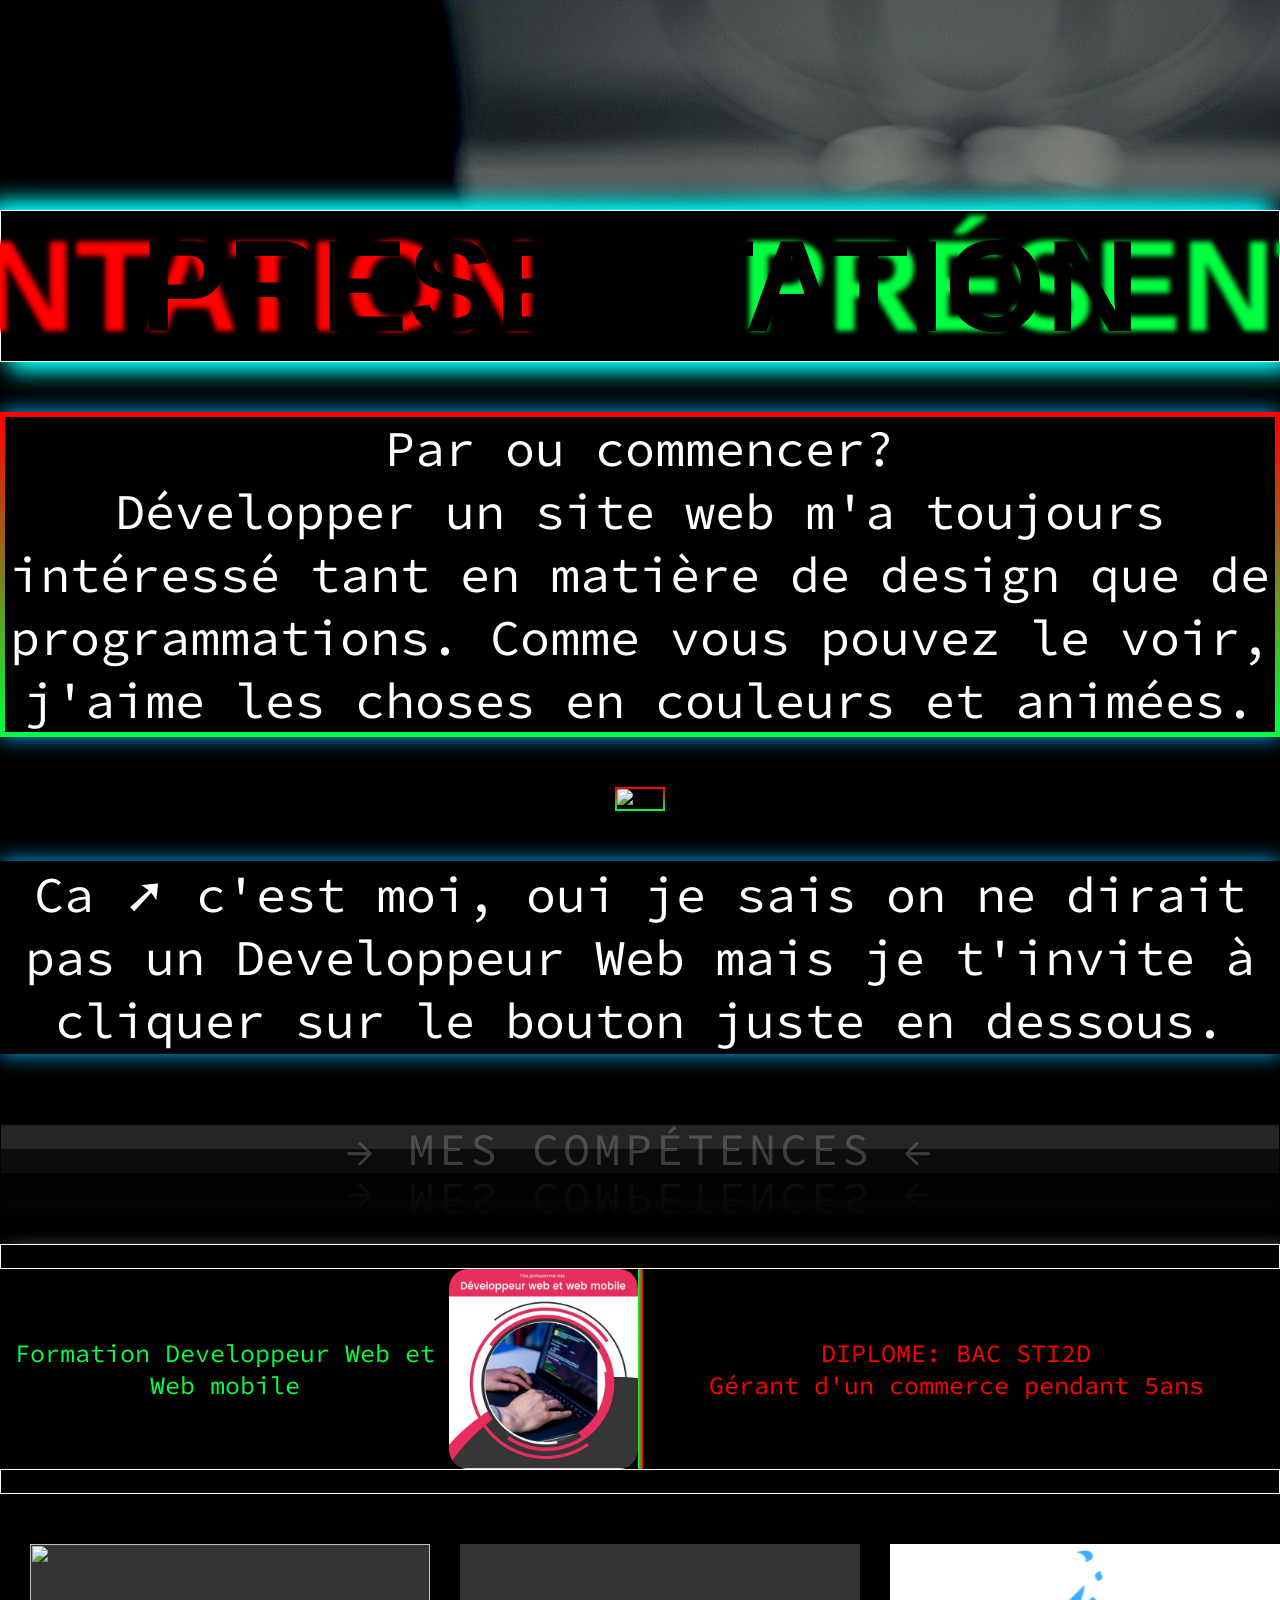
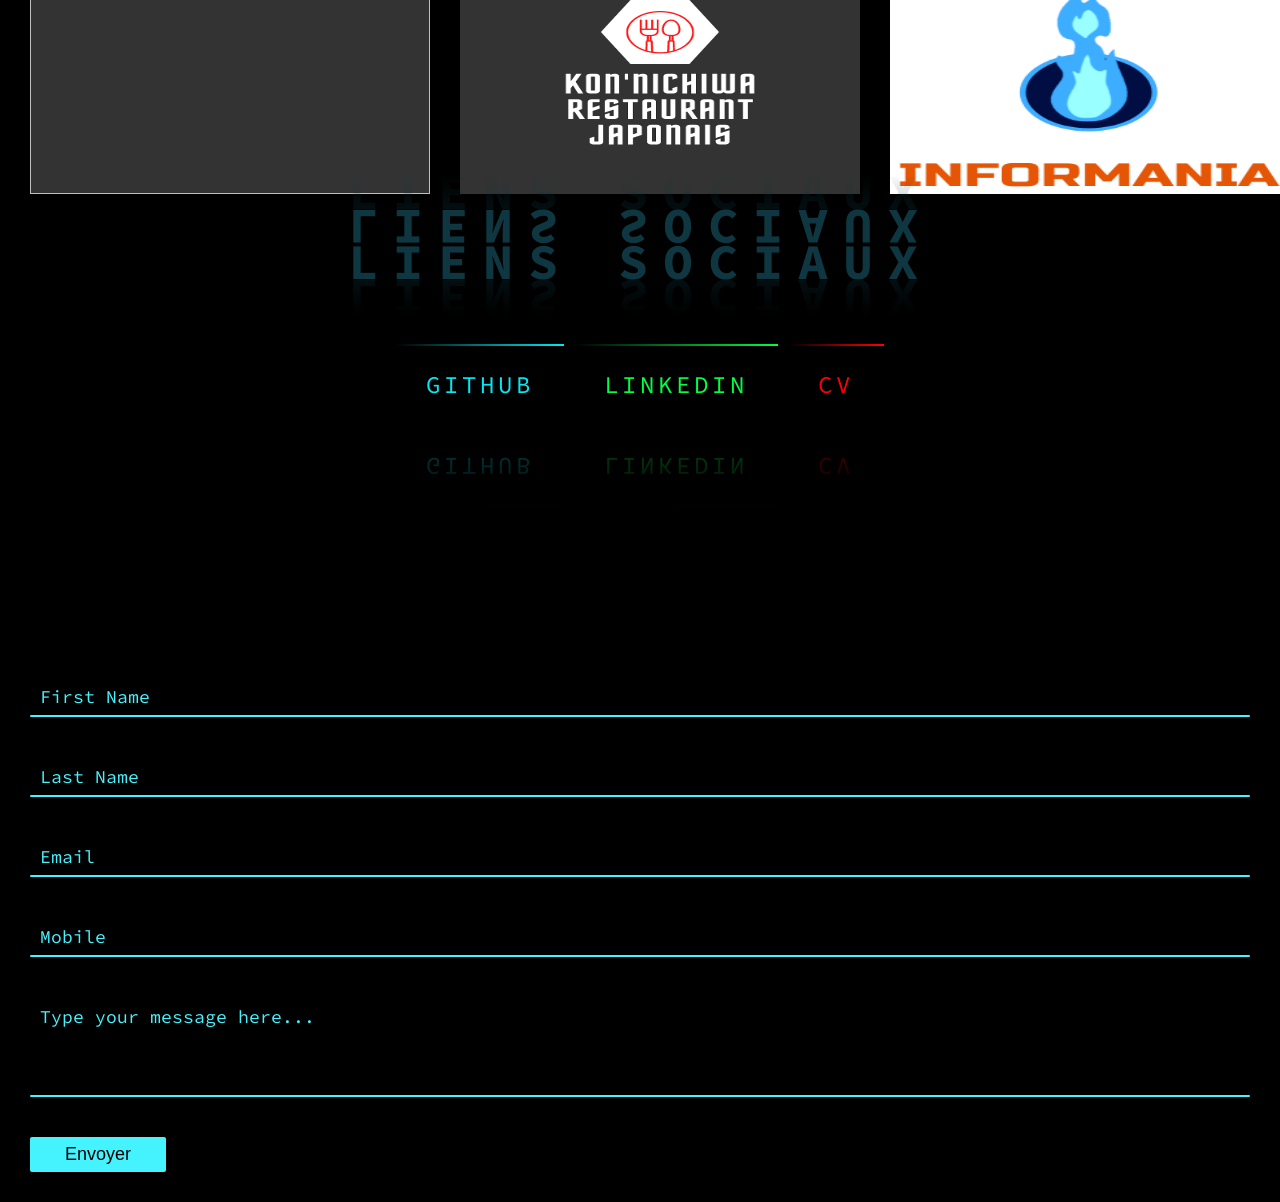
==== commit 43dd08d2: "Add files via upload" ====
--- a/index.html
+++ b/index.html
@@ -8,10 +8,12 @@
 		<link rel="StyleSheet" href="css/Navbar.css">
     <link rel="stylesheet" href="css/style.css">
     <link rel="stylesheet" href="css/Form.css">
+    <link rel="stylesheet" href="css/Rain.css">
     <link href="https://unpkg.com/aos@2.3.1/dist/aos.css" rel="stylesheet">
     <link href="http://fonts.cdnfonts.com/css/realpolitik" rel="stylesheet">
     <script src="https://unpkg.com/aos@2.3.1/dist/aos.js"></script>
     <script src="https://kit.fontawesome.com/608f7bac6b.js"></script>
+    <link href="http://fonts.cdnfonts.com/css/realpolitik" rel="stylesheet">
     <link rel="preconnect" href="https://fonts.googleapis.com">
 <link rel="preconnect" href="https://fonts.gstatic.com" crossorigin>
 		<link rel="stylesheet" href="https://cdnjs.cloudflare.com/ajax/libs/font-awesome/5.14.0/css/all.min.css" integrity="sha512-1PKOgIY59xJ8Co8+NE6FZ+LOAZKjy+KY8iq0G4B3CyeY6wYHN3yt9PW0XpSriVlkMXe40PTKnXrLnZ9+fkDaog==" crossorigin="anonymous" />
@@ -20,7 +22,7 @@
     </head>
 <body>
   <header class="topnav" id="myTopnav">
-    <a href="#" class="neon" data-text="Az-Back">Az-Back</a>
+    <a href="#" class="neon" data-text="LEROY BRYAN">LEROY BRYAN</a>
     <div class="toggle">
       <span></span>
       <span></span>
@@ -36,7 +38,7 @@
   </ul>
  
 </header>
-<div class="banner"><h2><img class="borne" src="Images/borne1.png">PRESS START<img class="borne1" src="Images/borne.png"></h2>
+<div class="banner"><h2><img class="borne" src="Images/Borne1.png">PRESS START<img class="borne1" src="Images/Borne.png"></h2>
  <a href="#Présentation"><h3 class="glitch"><ion-icon name="caret-down-outline"></ion-icon>LEVEL UP<ion-icon name="caret-down-outline"></ion-icon></h3></a>
 </div>
   <div class="ParallaxG" data-aos="fade-in">
@@ -204,6 +206,7 @@
 <script src="js/button.js"></script>
 <script type="module" src="https://unpkg.com/ionicons@5.5.2/dist/ionicons/ionicons.esm.js"></script>
 <script nomodule src="https://unpkg.com/ionicons@5.5.2/dist/ionicons/ionicons.js"></script>
-<script src="js/Navbar.js"></script>   
+<script src="js/Navbar.js"></script>
+<script src="js/Rain.js"></script>   
 </body>
 </html>
--- a/css/Navbar.css
+++ b/css/Navbar.css
@@ -1,5 +1,4 @@
 
-@import url('http://fonts.cdnfonts.com/css/realpolitik');
 
 
 header {
--- a/css/Rain.css
+++ b/css/Rain.css
@@ -0,0 +1,37 @@
+
+i {
+    position: absolute;
+    height: 200px;
+    background: linear-gradient(transparent, #fff);
+    border-bottom-left-radius: 5px;
+    border-bottom-right-radius: 5px;
+    animation: animate10 5s linear infinite;
+}
+
+@keyframes animate10
+{
+    0%
+    {
+        transform: translateY(-200px);
+    }
+
+    100%
+    {
+        transform: translateY(calc(100vh + 200px));
+    }
+
+    
+}
+
+i:nth-child(3n+1)
+{
+    background: linear-gradient(transparent, #0ff);
+}
+i:nth-child(3n+2)
+{
+    background: linear-gradient(transparent, #0f0);
+}
+i:nth-child(3n+3)
+{
+    background: linear-gradient(transparent, #f00);
+}
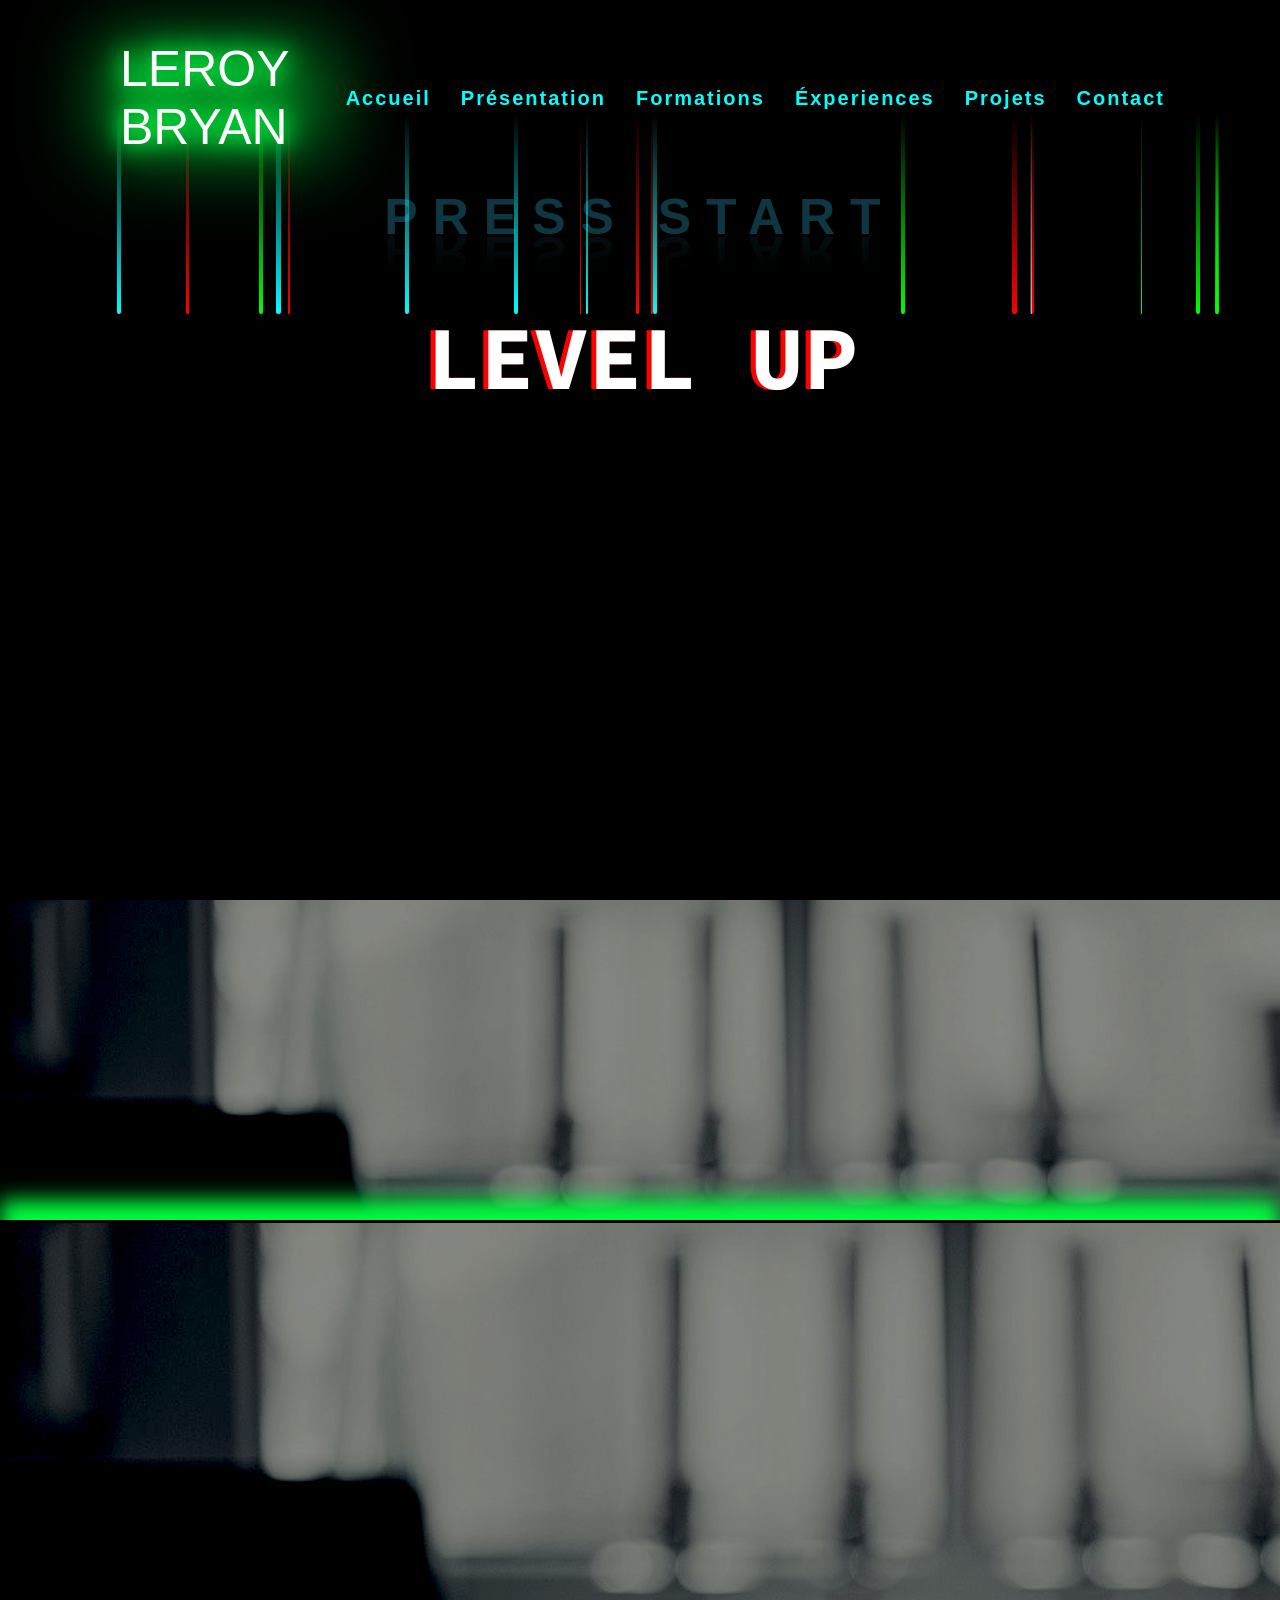
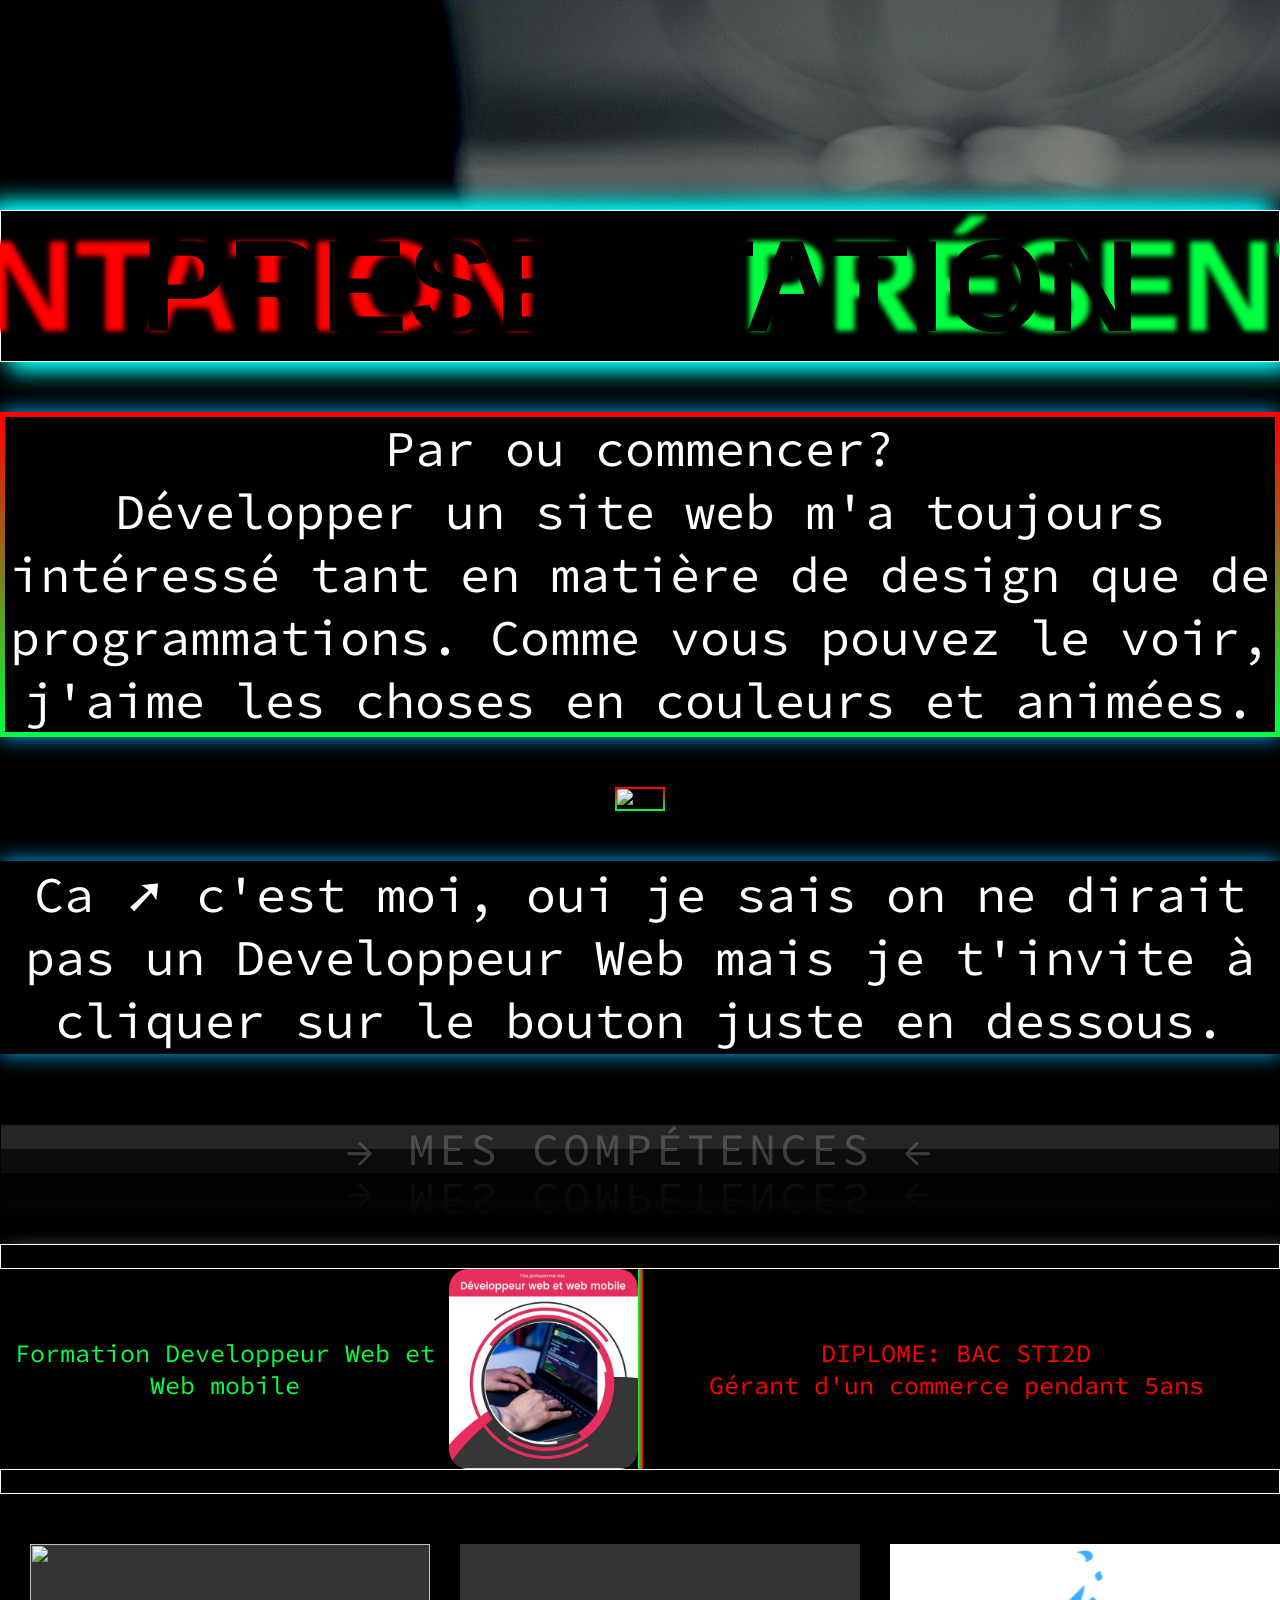
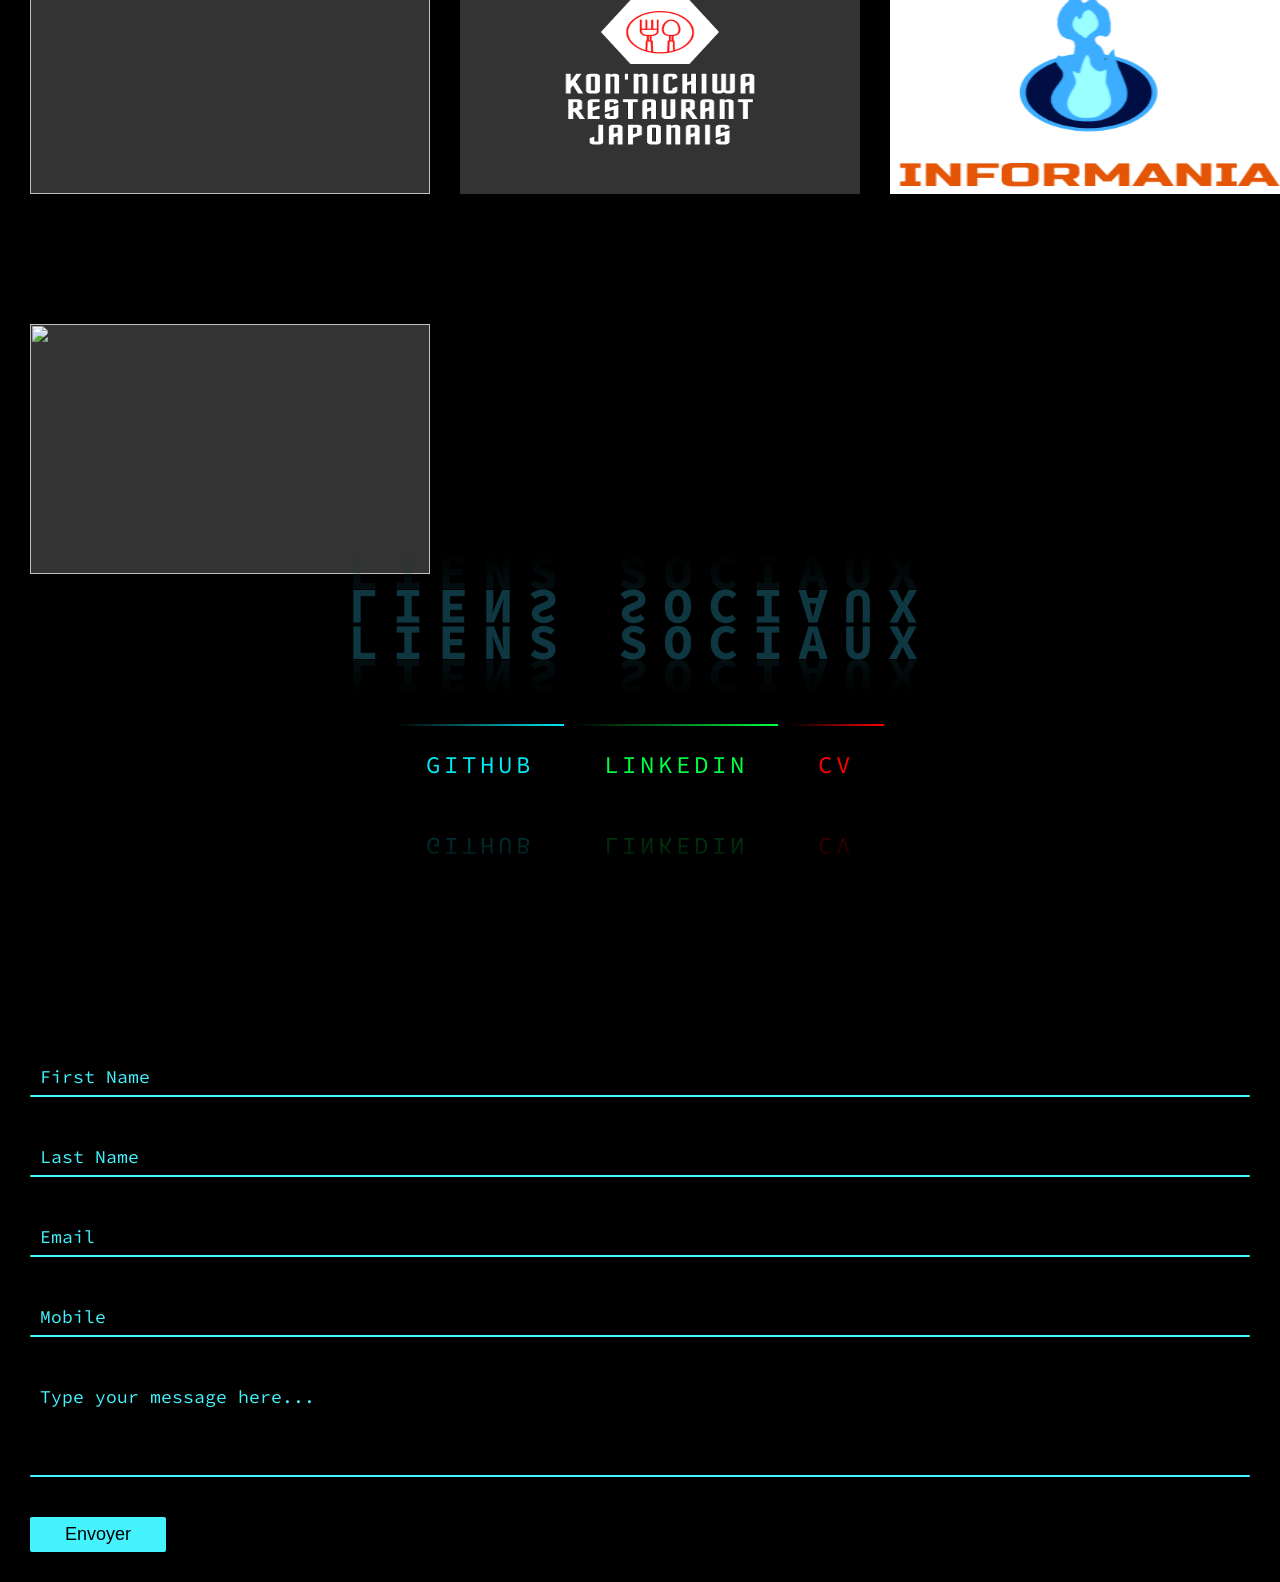
==== commit 51678f38: "Update index.html" ====
--- a/index.html
+++ b/index.html
@@ -112,7 +112,8 @@
   <div class="grille">
   <div class="grid-item"><a href="https://github.com/Az-Back/Projet-Stage" target="_blank"><img class="GalerieImages"alt="" src="Images/ClubCafé.jpg"></a></div>
   <div class="grid-item"><a href="https://github.com/Az-Back/Kon-nichiwa" target="_blank"><img class="GalerieImages"alt="" src="Images/Konnichiwa.png"></a></div>
-  <div class="grid-item"><a href="https://github.com/Ven0os/Informania-fictif-" target="_blank"><img class="GalerieImages"alt="" src="Images/Informania.png"></a></div> 
+  <div class="grid-item"><a href="https://github.com/Ven0os/Informania-fictif-" target="_blank"><img class="GalerieImages"alt="" src="Images/Informania.png"></a></div>
+  <div class="grid-item"><a href="https://az-back.github.io/RobotMusicGame/" target="_blank"><img class="GalerieImages"alt="" src="Images/RobotMusic.png"></a></div>
 </div>
 </div>
 
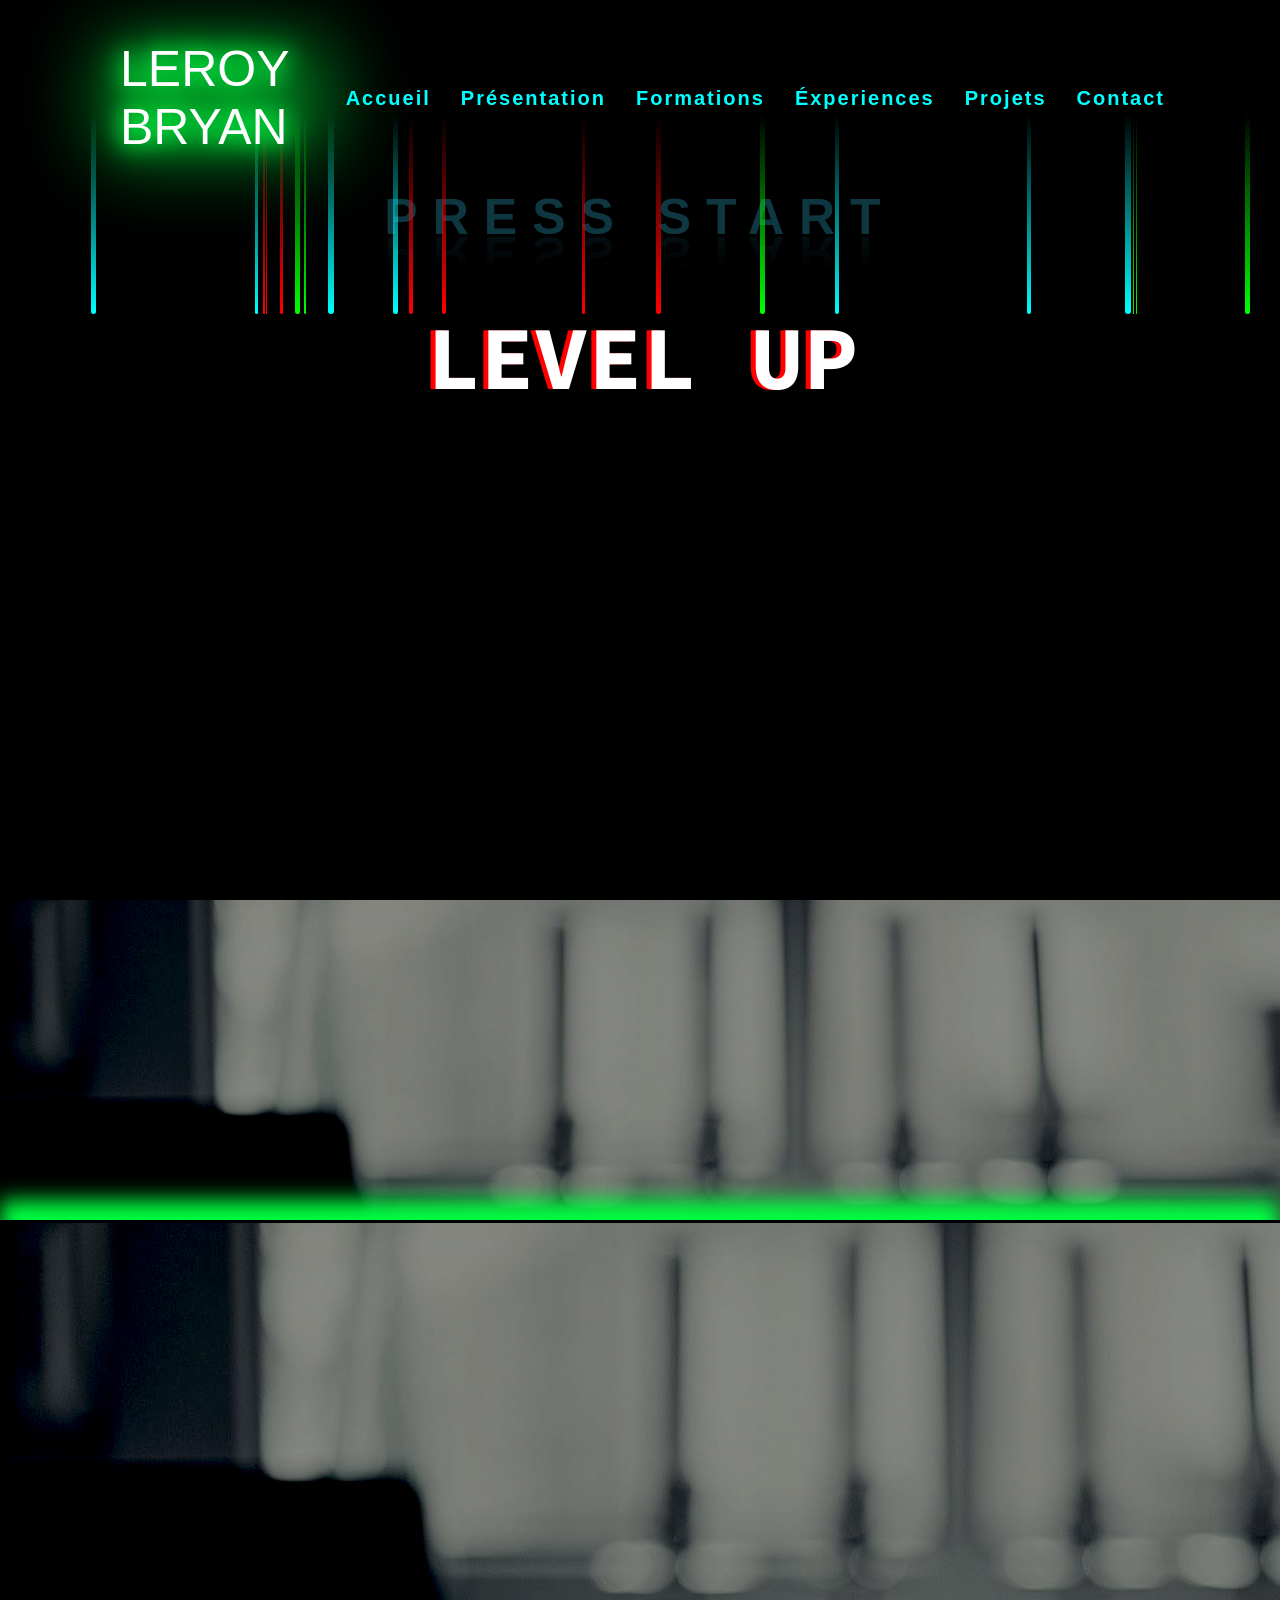
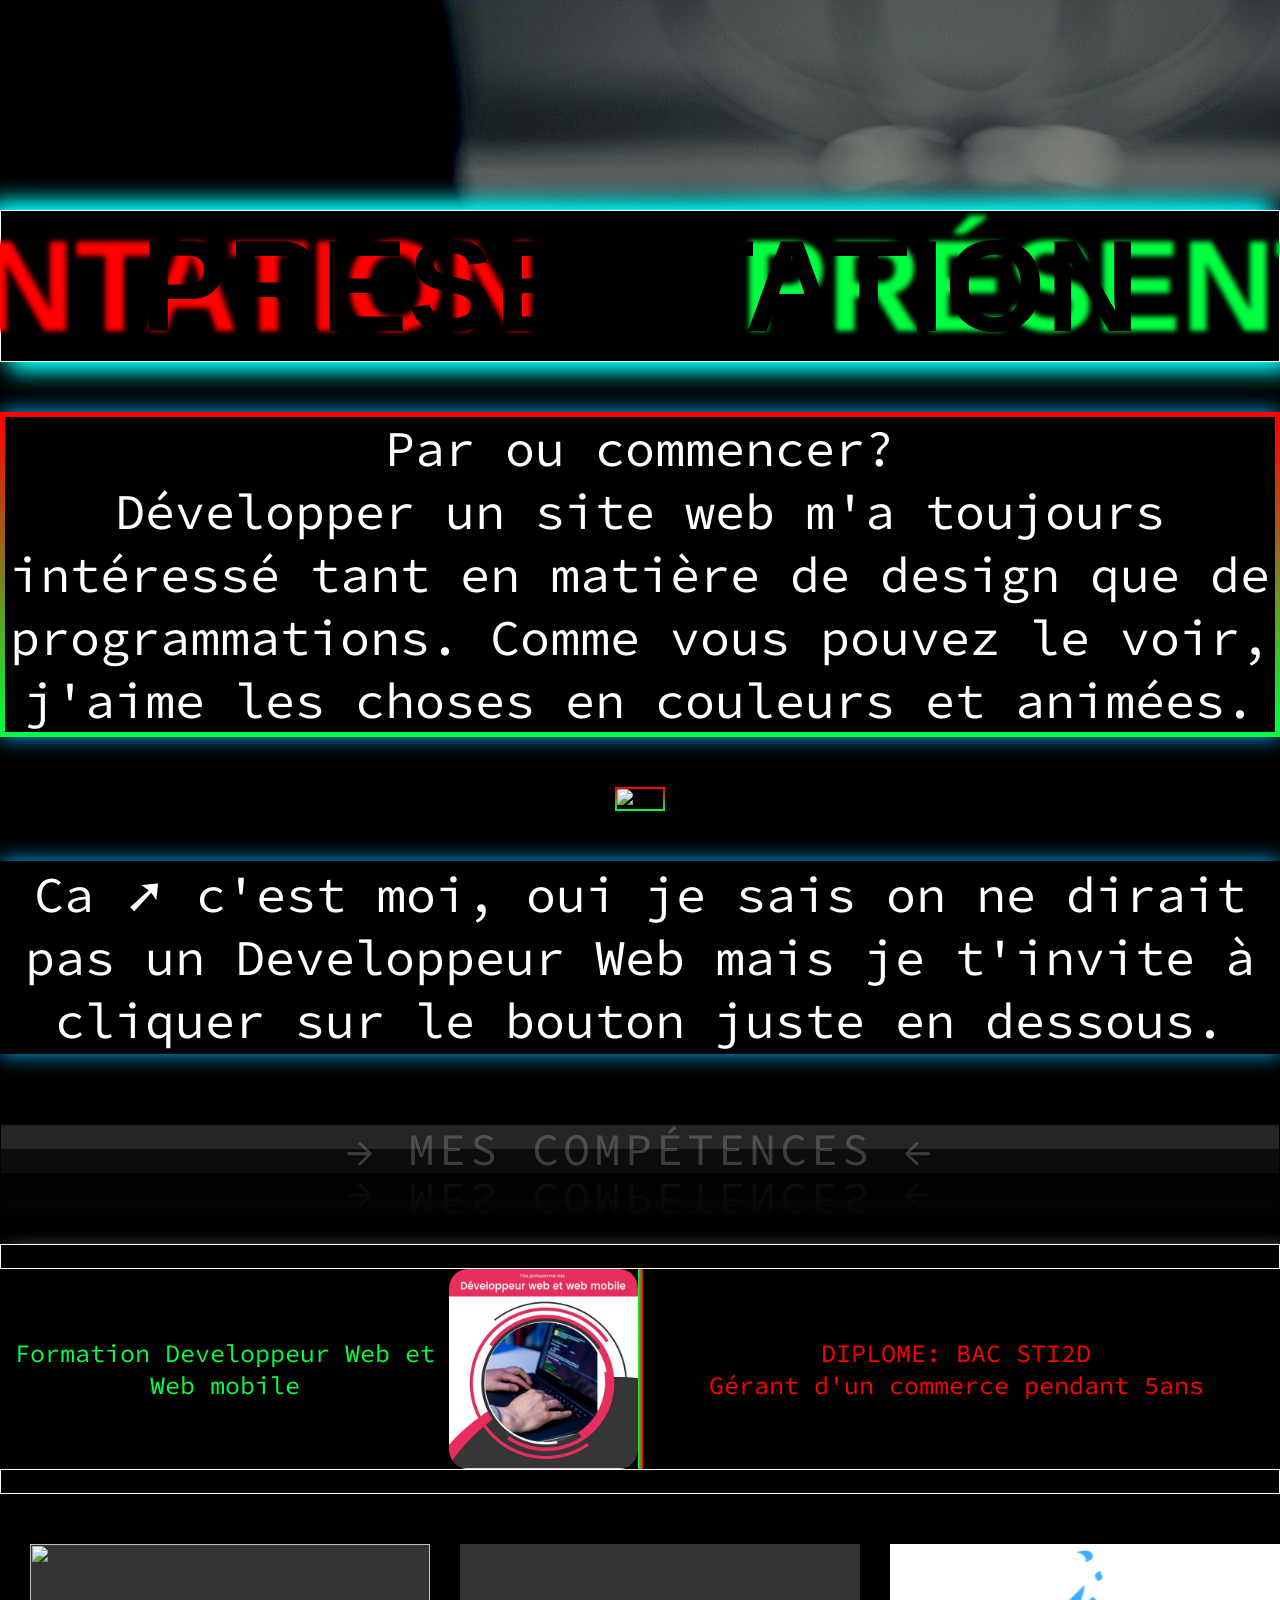
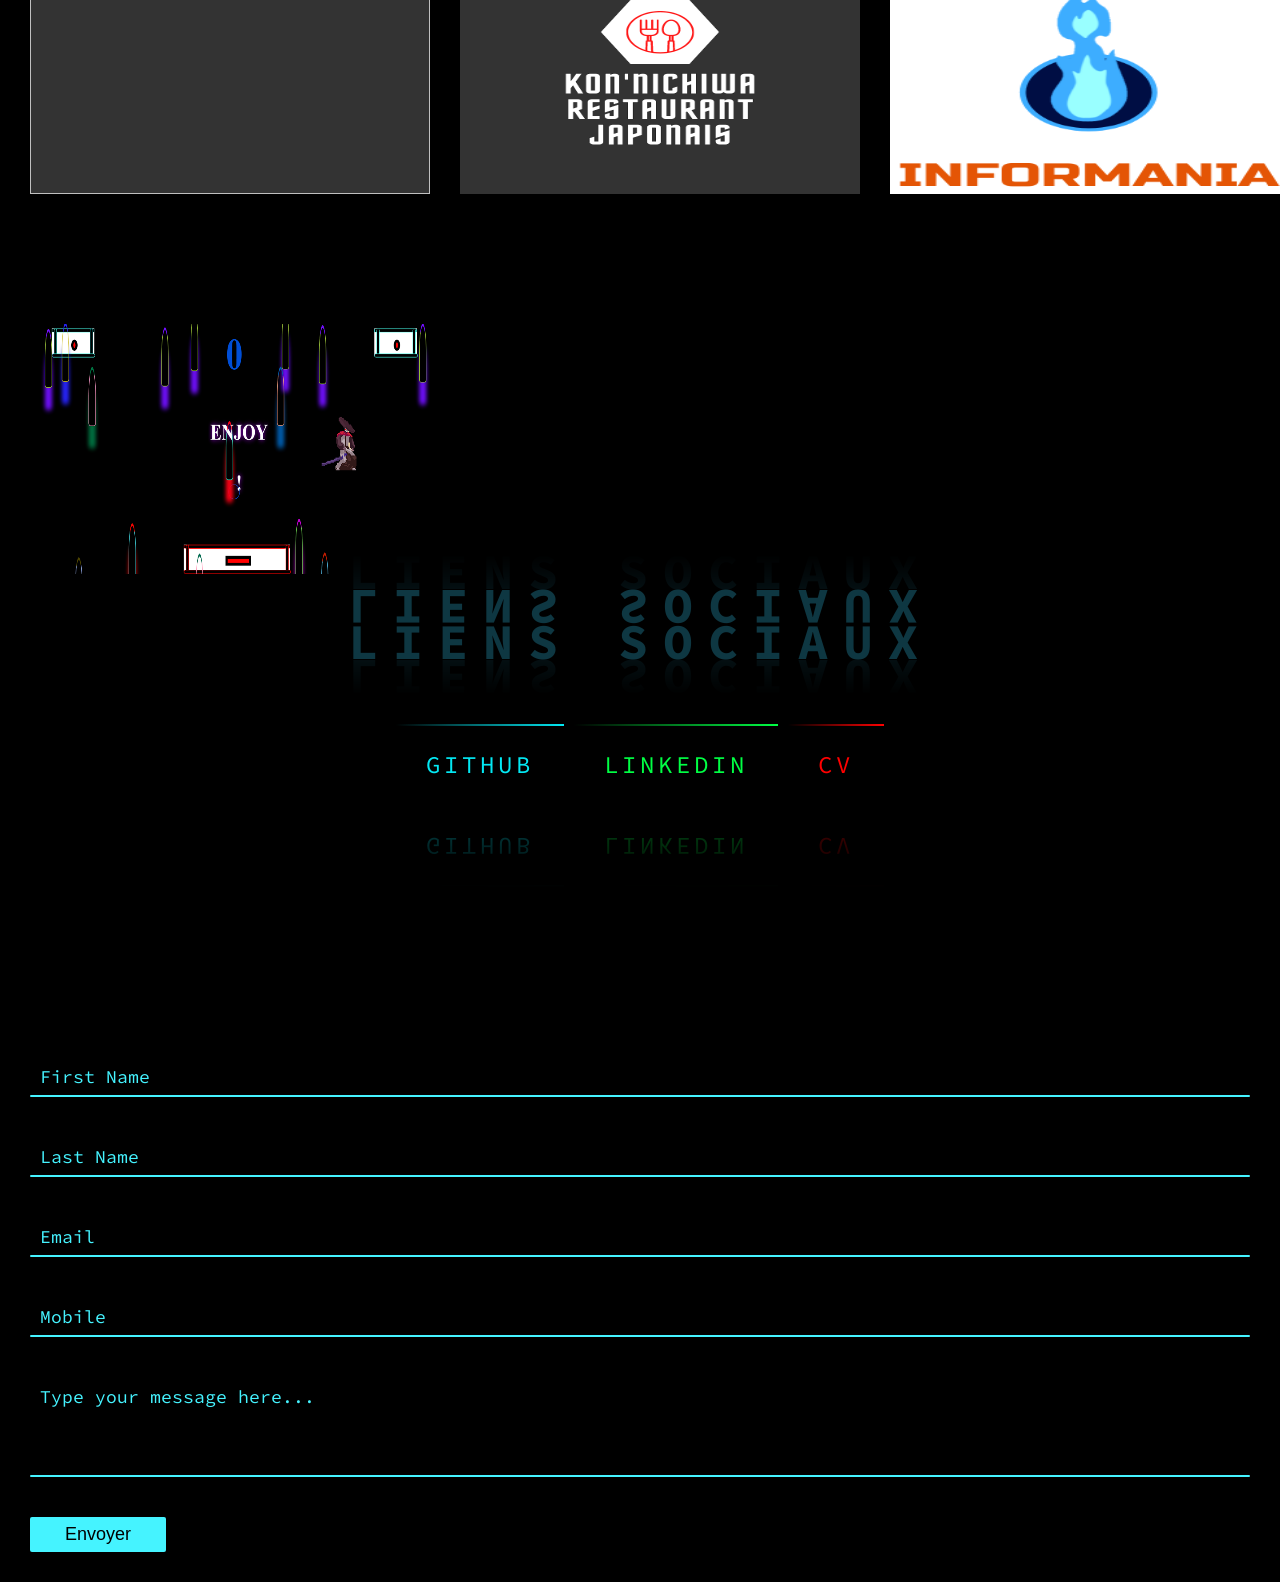
==== commit 08524287: "Add files via upload" ====
--- a/index.html
+++ b/index.html
@@ -113,7 +113,7 @@
   <div class="grid-item"><a href="https://github.com/Az-Back/Projet-Stage" target="_blank"><img class="GalerieImages"alt="" src="Images/ClubCafé.jpg"></a></div>
   <div class="grid-item"><a href="https://github.com/Az-Back/Kon-nichiwa" target="_blank"><img class="GalerieImages"alt="" src="Images/Konnichiwa.png"></a></div>
   <div class="grid-item"><a href="https://github.com/Ven0os/Informania-fictif-" target="_blank"><img class="GalerieImages"alt="" src="Images/Informania.png"></a></div>
-  <div class="grid-item"><a href="https://az-back.github.io/RobotMusicGame/" target="_blank"><img class="GalerieImages"alt="" src="Images/RobotMusic.png"></a></div>
+  <div class="grid-item"><a href="https://az-back.github.io/RobotMusicGame/" target="_blank"><img class="GalerieImages"alt="" src="Images/RobotMusic.png"></a></div> 
 </div>
 </div>
 
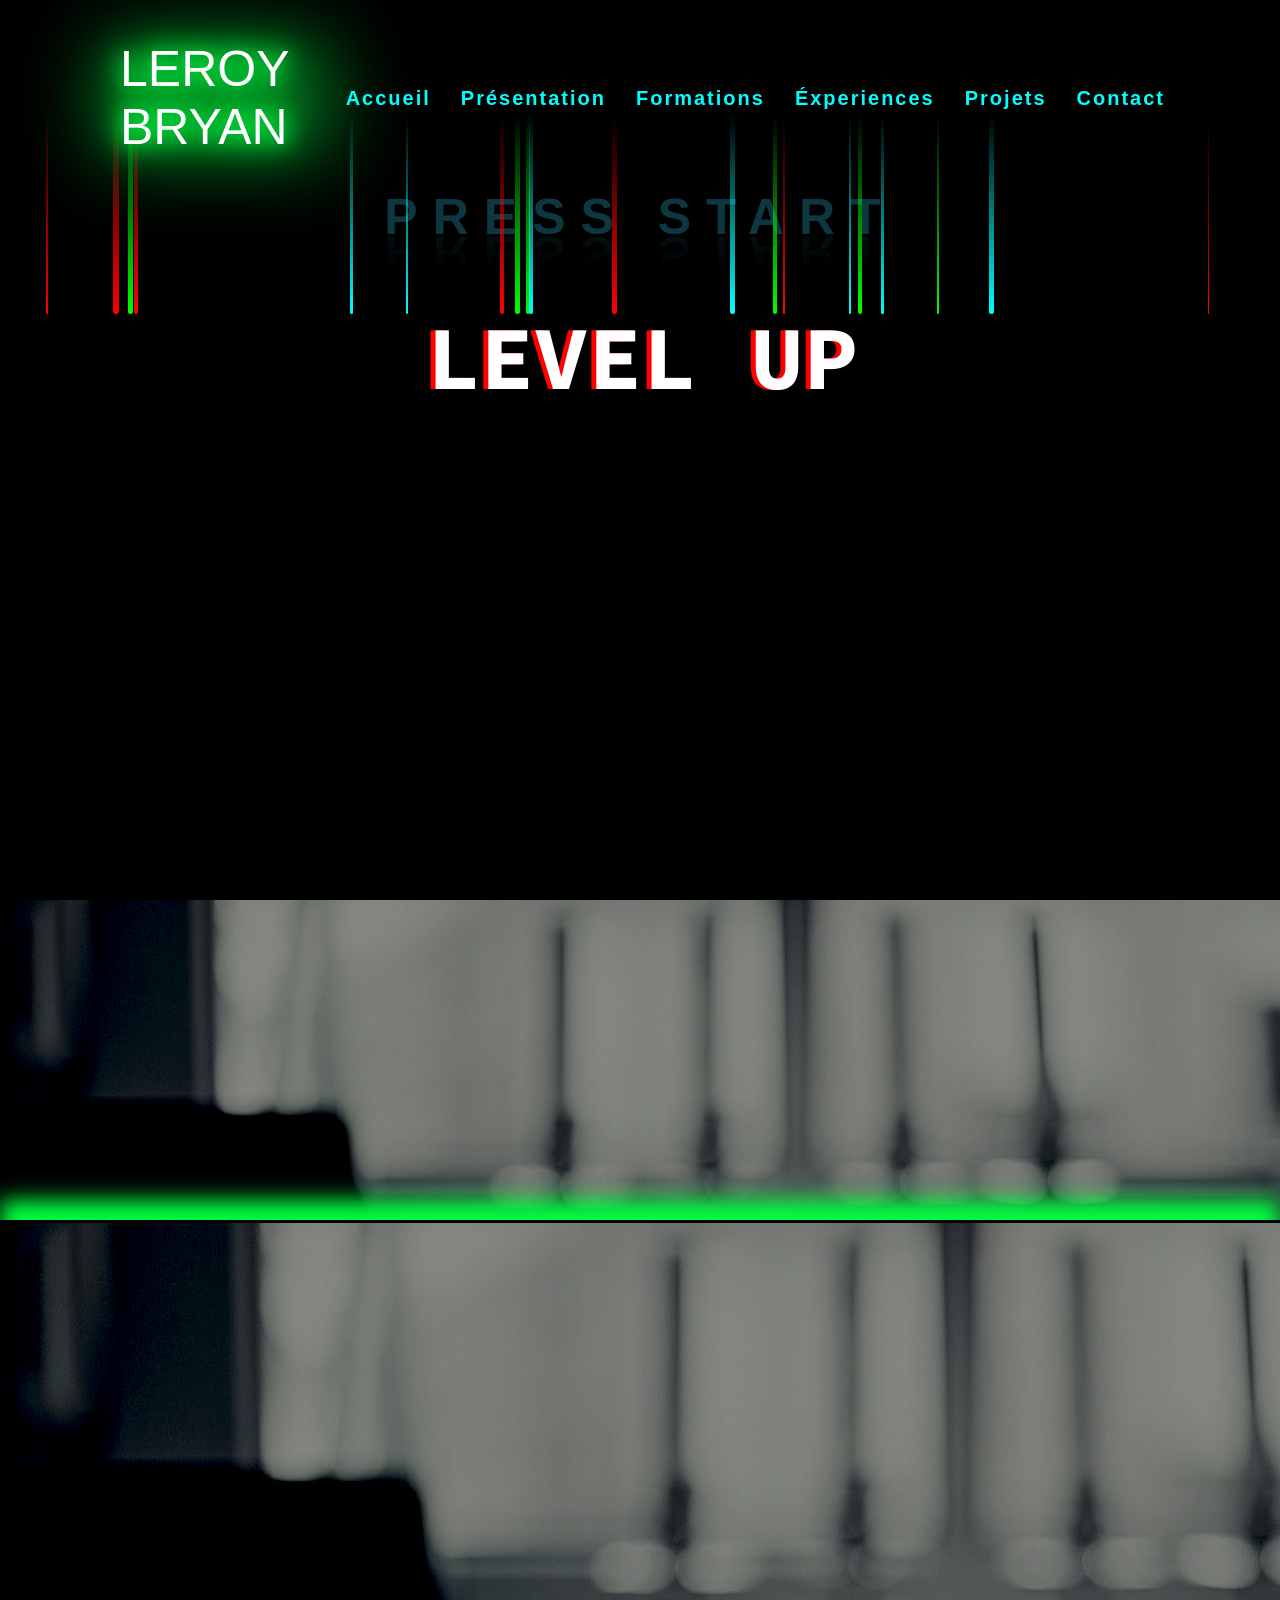
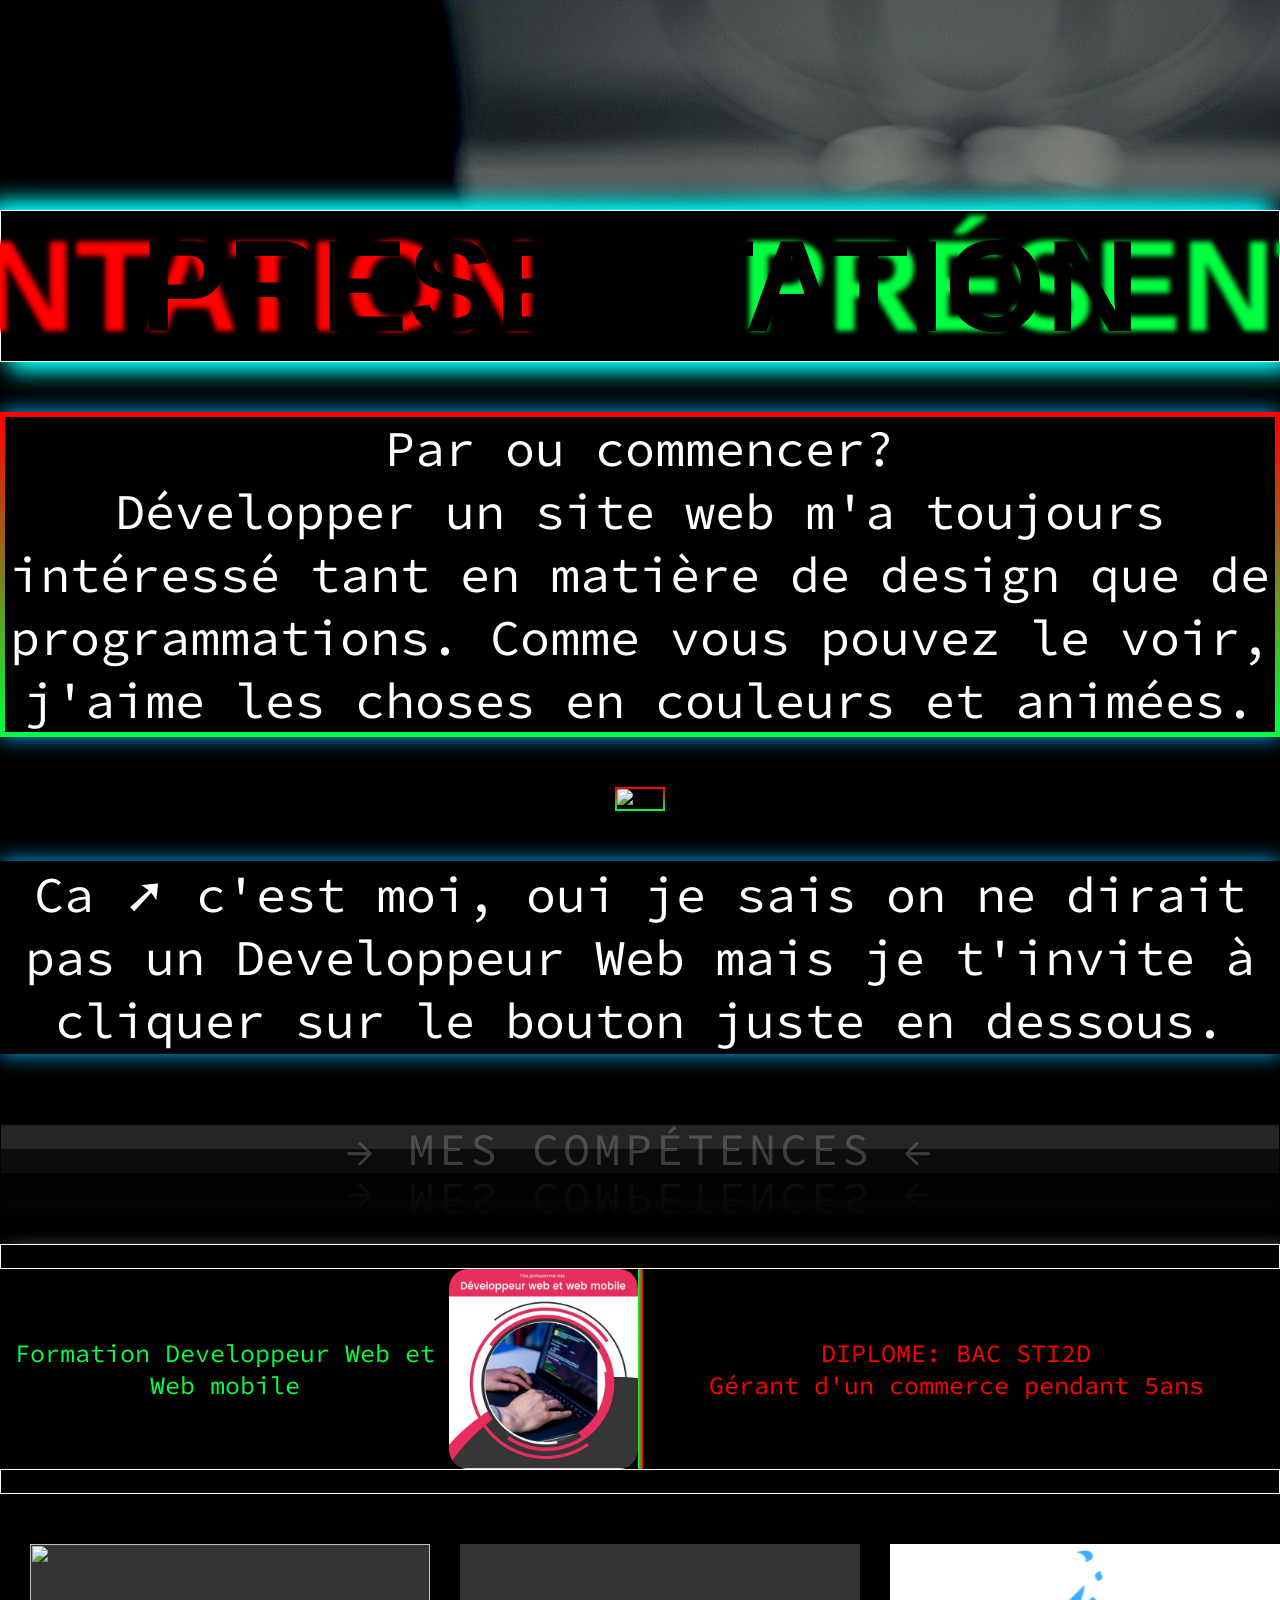
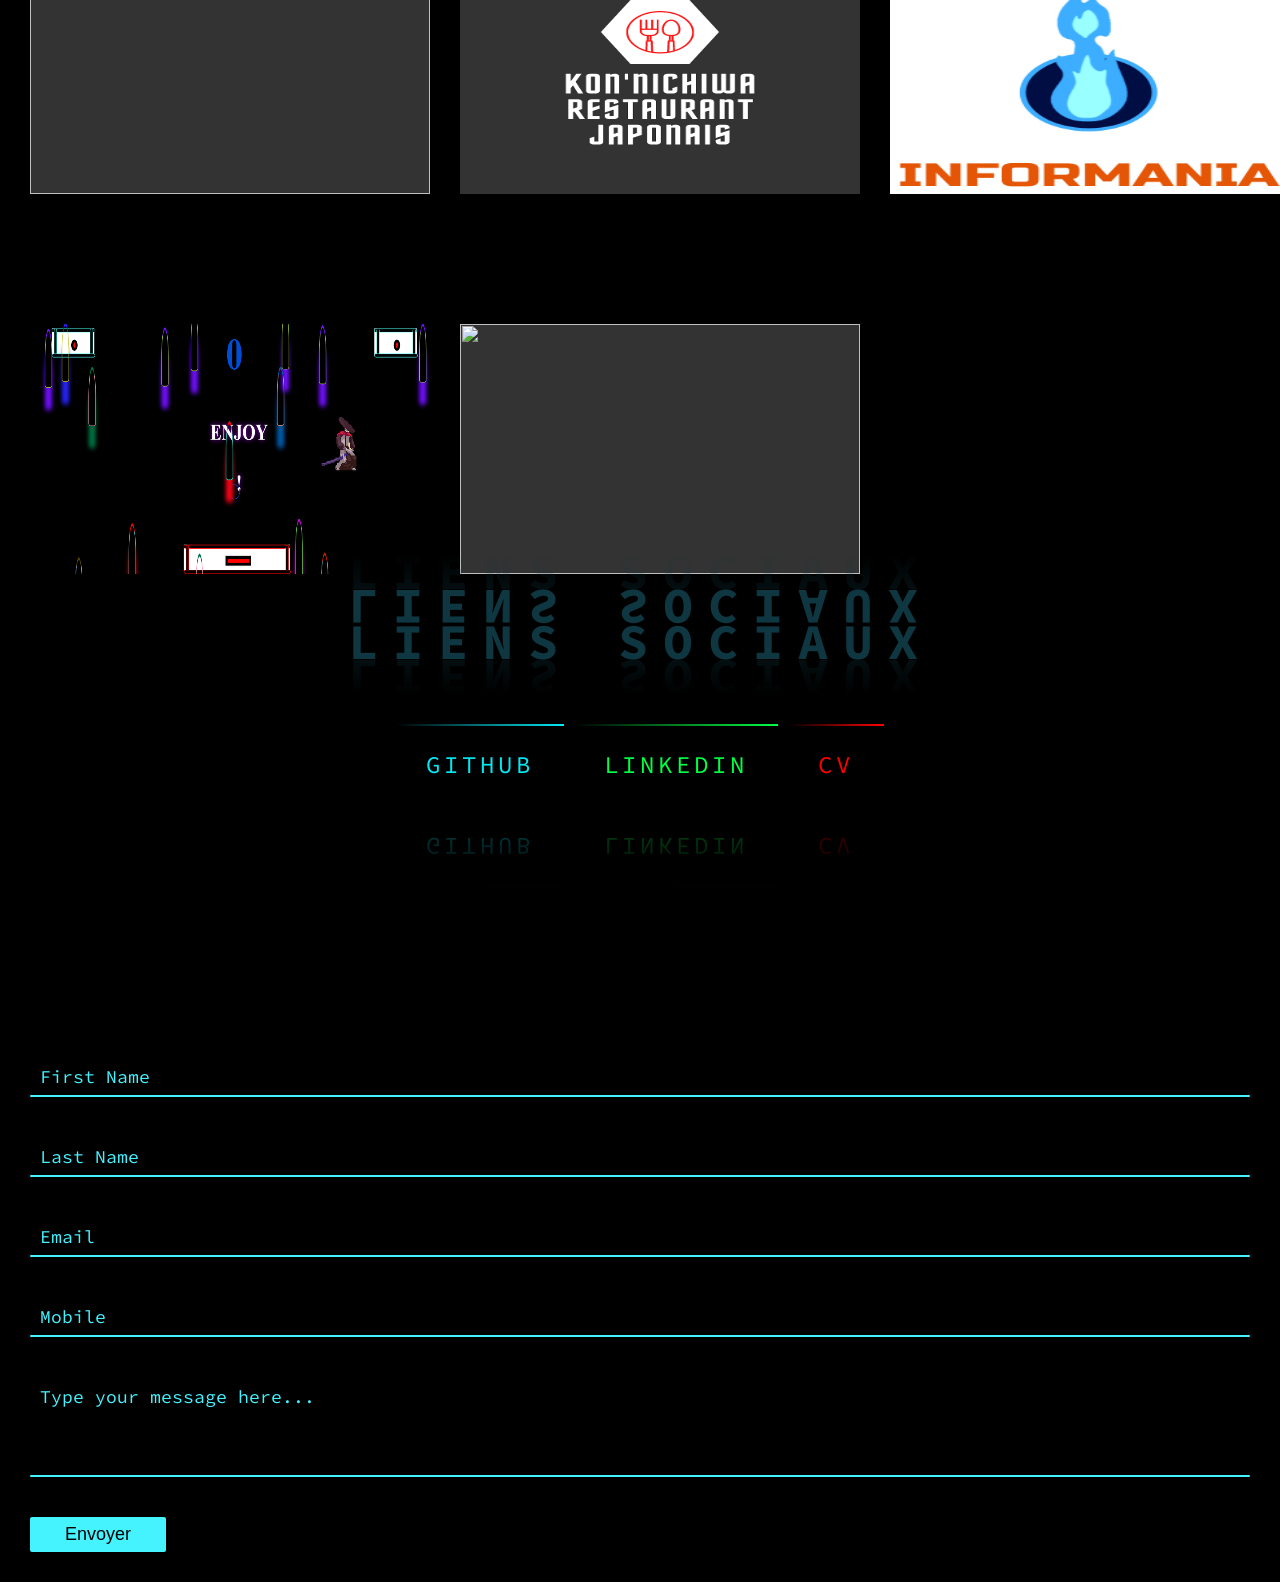
==== commit 3a09280f: "Add files via upload" ====
--- a/index.html
+++ b/index.html
@@ -113,7 +113,8 @@
   <div class="grid-item"><a href="https://github.com/Az-Back/Projet-Stage" target="_blank"><img class="GalerieImages"alt="" src="Images/ClubCafé.jpg"></a></div>
   <div class="grid-item"><a href="https://github.com/Az-Back/Kon-nichiwa" target="_blank"><img class="GalerieImages"alt="" src="Images/Konnichiwa.png"></a></div>
   <div class="grid-item"><a href="https://github.com/Ven0os/Informania-fictif-" target="_blank"><img class="GalerieImages"alt="" src="Images/Informania.png"></a></div>
-  <div class="grid-item"><a href="https://az-back.github.io/RobotMusicGame/" target="_blank"><img class="GalerieImages"alt="" src="Images/RobotMusic.png"></a></div> 
+  <div class="grid-item"><a href="https://az-back.github.io/RobotMusicGame/" target="_blank"><img class="GalerieImages"alt="" src="Images/RobotMusic.png"></a></div>
+  <div class="grid-item"><a href="https://az-back.github.io/ProjectTest/" target="_blank"><img class="GalerieImages"alt="" src="Images/ProjectTest.png"></a></div> 
 </div>
 </div>
 
